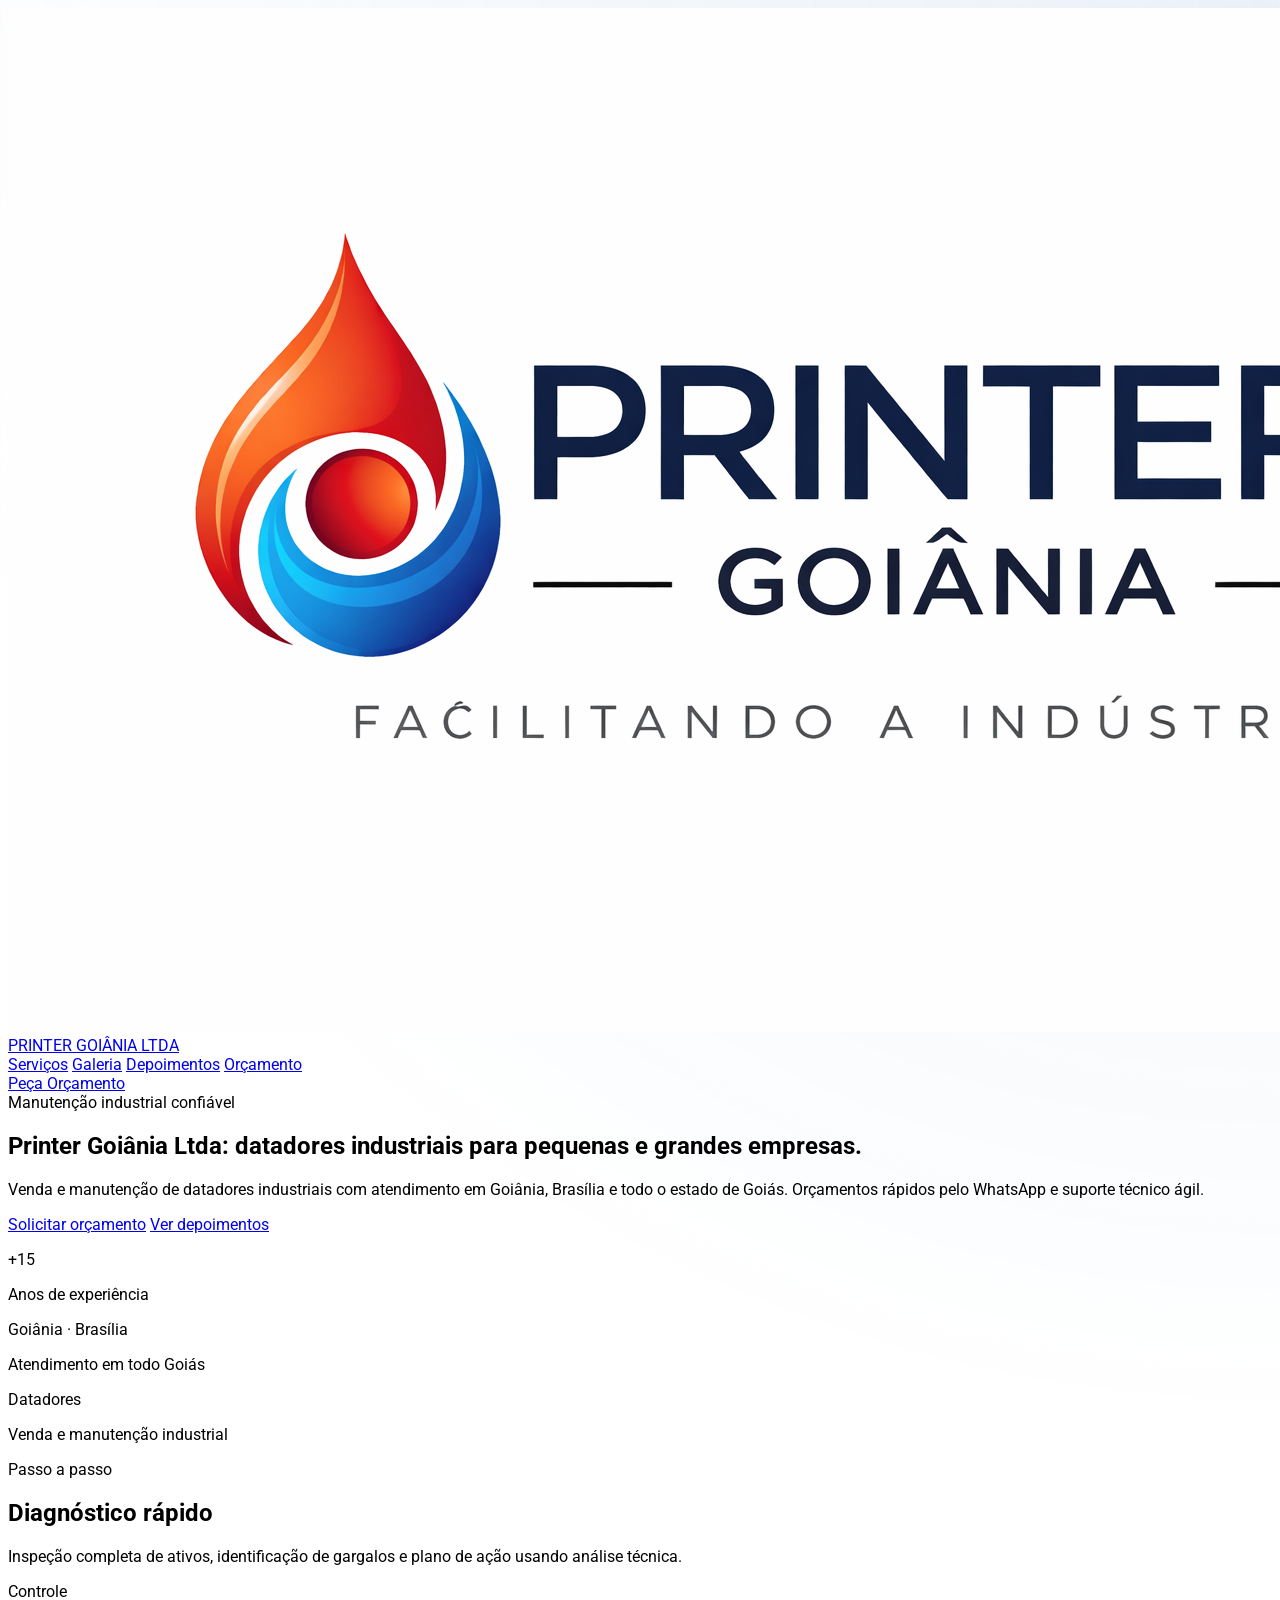
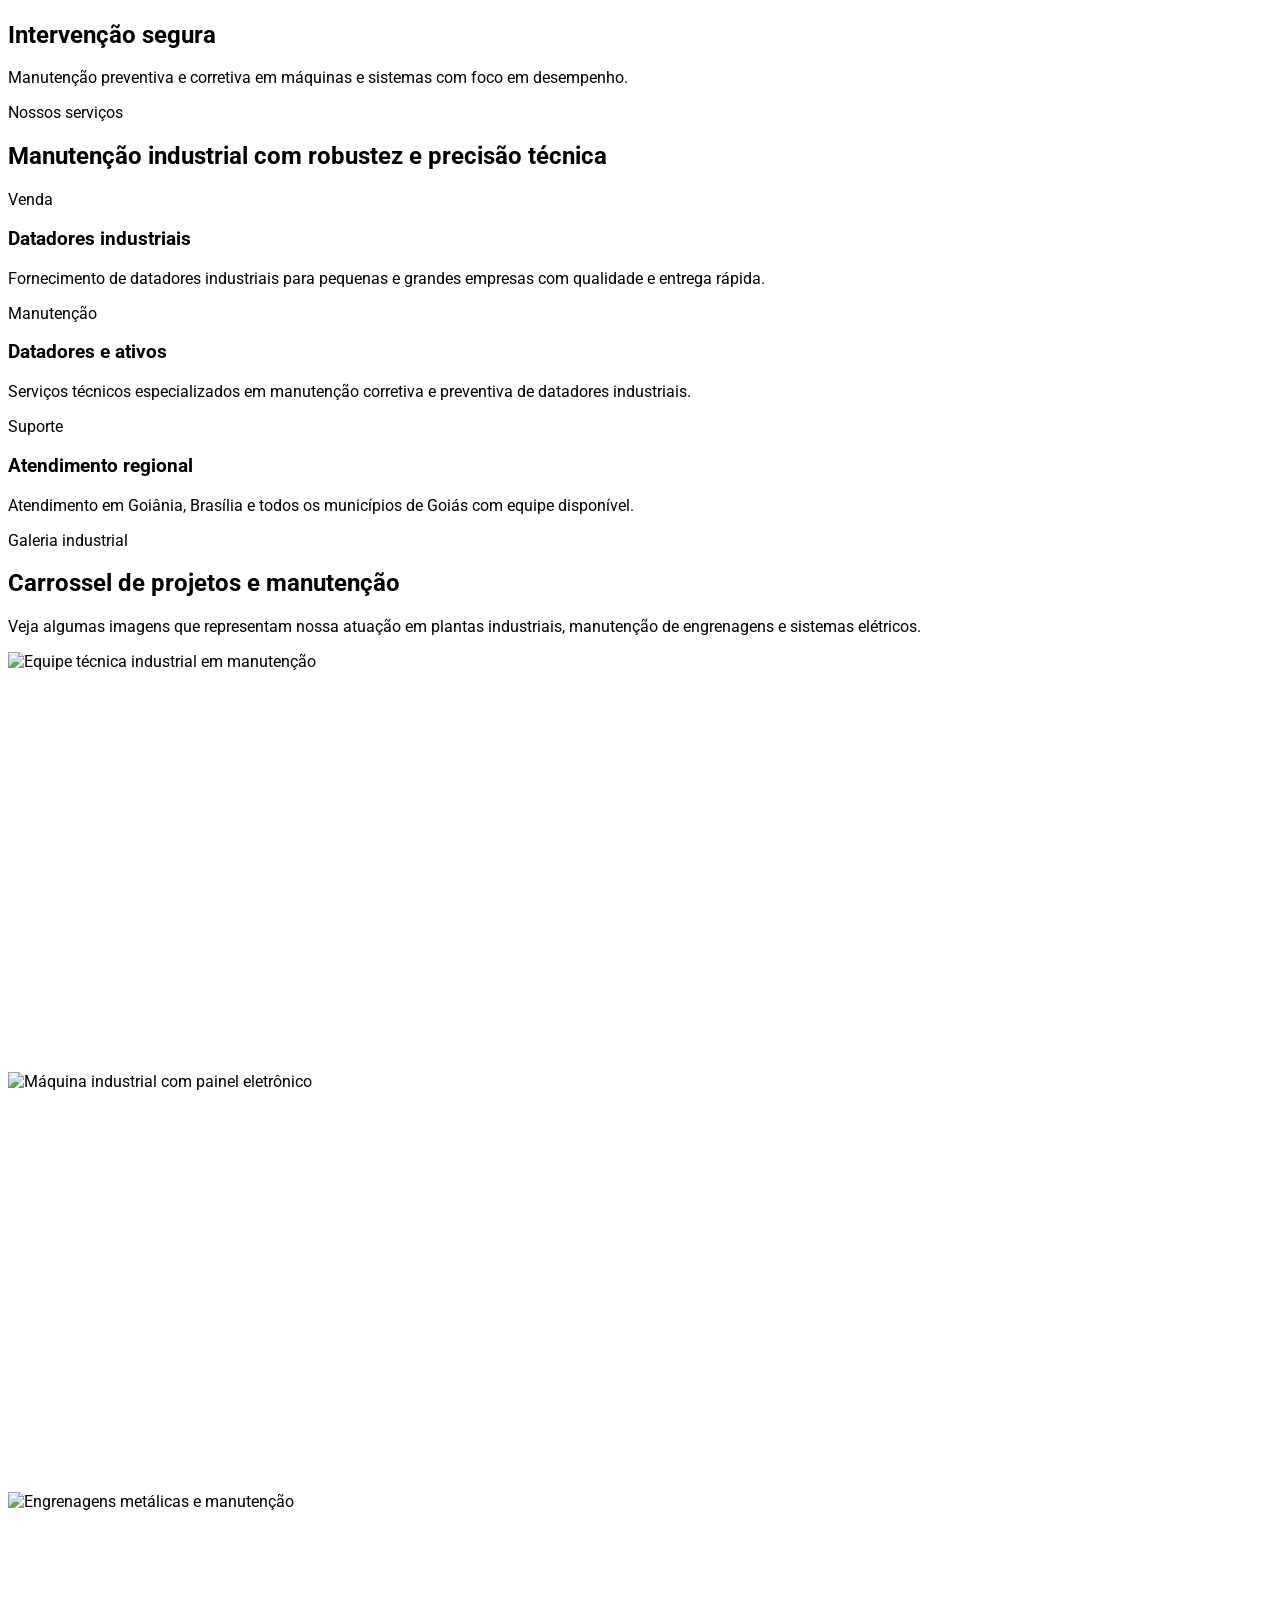
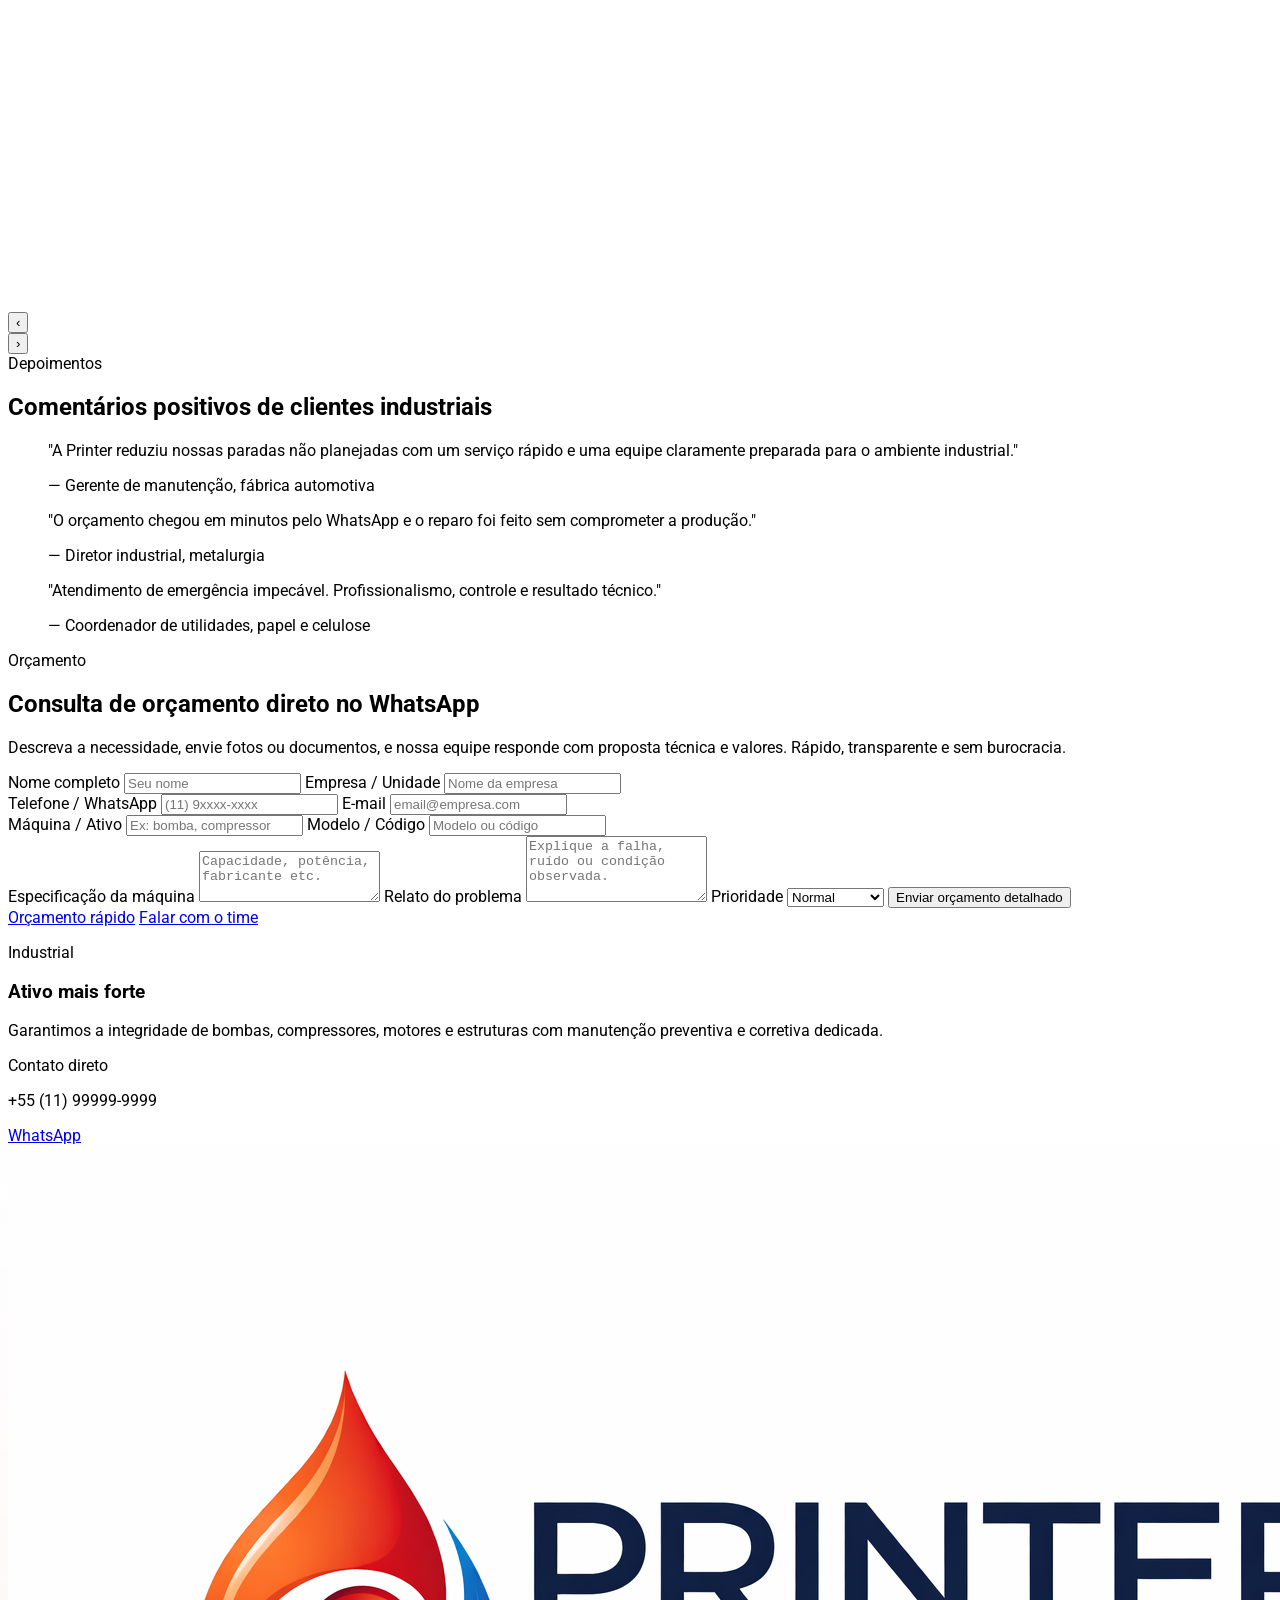
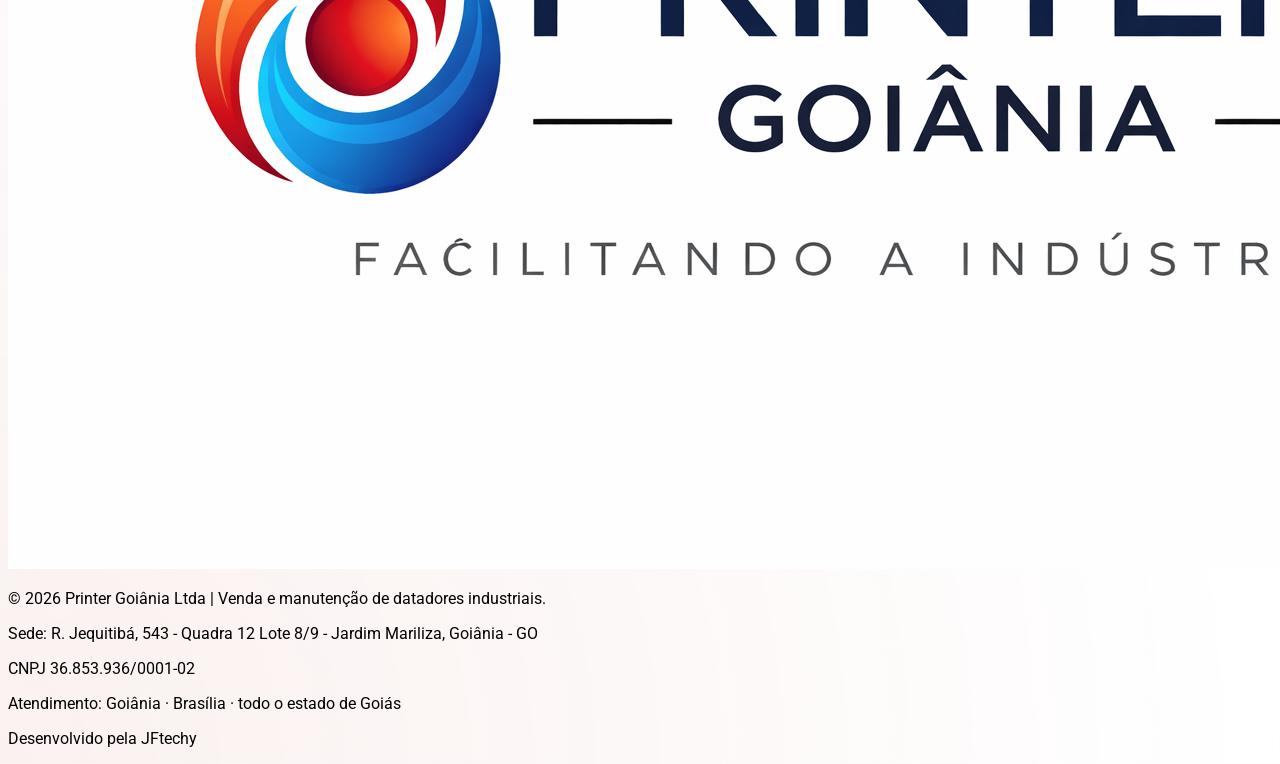
==== index.html @ d7f33491 "Initial commit" ====
<!DOCTYPE html>
<html lang="pt-BR">
<head>
  <meta charset="UTF-8" />
  <meta name="viewport" content="width=device-width, initial-scale=1.0" />
  <title>Printer Goiânia Ltda - Datadores Industriais</title>
  <script src="https://cdn.tailwindcss.com"></script>
  <script>
    tailwind.config = {
      theme: {
        extend: {
          colors: {
            'brand-red': '#c64d41',
            'brand-red-dark': '#a34e4c',
            'brand-blue': '#2470c1',
            'brand-blue-dark': '#2d4793',
            'brand-blue-light': '#89abce',
            'brand-cream': '#f0edeb',
            'brand-terra': '#d39684',
            'brand-brown': '#3d3832',
            'brand-gray': '#9e9996',
          }
        }
      }
    }
  </script>
  <link rel="preconnect" href="https://fonts.googleapis.com">
  <link rel="preconnect" href="https://fonts.gstatic.com" crossorigin>
  <link href="https://fonts.googleapis.com/css2?family=Roboto:wght@400;500;700&display=swap" rel="stylesheet">
  <link rel="stylesheet" href="css/styles.css" />
</head>
<body class="bg-[#f3f4f6] text-slate-900 font-roboto">
  <header class="sticky top-0 z-40 border-b border-slate-200 bg-white/95 backdrop-blur shadow-sm">
    <div class="mx-auto flex max-w-7xl items-center justify-between px-6 py-4">
      <div class="flex items-center gap-4">
        <img src="images/logo.png" alt="Logo Printer Goiânia" class="h-12 w-auto object-contain" />
        <a href="#home" class="text-lg font-bold uppercase tracking-[0.2em] text-[#c64d41]">
          PRINTER GOIÂNIA LTDA
        </a>
      </div>
      <nav class="hidden gap-8 md:flex text-sm text-slate-700">
        <a href="#servicos" class="hover:text-[#2470c1]">Serviços</a>
        <a href="#carrossel" class="hover:text-[#2470c1]">Galeria</a>
        <a href="#depoimentos" class="hover:text-[#2470c1]">Depoimentos</a>
        <a href="#orcamento" class="hover:text-[#2470c1]">Orçamento</a>
      </nav>
      <a href="#orcamento" class="rounded-full bg-[#2470c1] px-5 py-2 text-sm font-semibold text-white transition hover:bg-[#1a5aa0]">Peça Orçamento</a>
    </div>
  </header>

  <main id="home">
    <section class="relative overflow-hidden px-6 py-20 sm:py-28">
      <div class="absolute inset-0 bg-[radial-gradient(circle_at_top,_rgba(36,112,193,0.14),_transparent_35%),linear-gradient(180deg,#f3f4f6_0%,#eef2f7_100%)]"></div>
      <div class="relative mx-auto flex max-w-7xl flex-col gap-10 lg:flex-row lg:items-center">
        <div class="max-w-2xl space-y-6">
          <span class="inline-flex rounded-full bg-[#c64d41]/10 px-4 py-1 text-sm uppercase tracking-[0.25em] text-[#c64d41]">Manutenção industrial confiável</span>
          <h1 class="text-4xl font-semibold tracking-tight text-slate-900 sm:text-5xl lg:text-6xl">Printer Goiânia Ltda: datadores industriais para pequenas e grandes empresas.</h1>
          <p class="max-w-xl text-base leading-8 text-slate-600">Venda e manutenção de datadores industriais com atendimento em Goiânia, Brasília e todo o estado de Goiás. Orçamentos rápidos pelo WhatsApp e suporte técnico ágil.</p>
          <div class="flex flex-col gap-4 sm:flex-row sm:items-center">
            <a href="#orcamento" class="inline-flex items-center justify-center rounded-full bg-[#2470c1] px-7 py-3 text-sm font-semibold text-white shadow-xl shadow-[#2470c1]/20 transition hover:bg-[#1a5aa0]">Solicitar orçamento</a>
            <a href="#depoimentos" class="inline-flex items-center justify-center rounded-full border border-[#c64d41] px-7 py-3 text-sm font-semibold text-[#c64d41] transition hover:bg-[#c64d41] hover:text-white">Ver depoimentos</a>
          </div>
          <div class="grid grid-cols-2 gap-4 sm:grid-cols-3">
            <div class="rounded-3xl border border-[#bfdbfe] bg-[#eff6ff] p-5 text-center shadow-sm shadow-slate-200/70">
              <p class="text-3xl font-semibold text-[#2470c1]">+15</p>
              <p class="mt-2 text-sm text-slate-400">Anos de experiência</p>
            </div>
            <div class="rounded-3xl border border-[#bfdbfe] bg-[#eff6ff] p-5 text-center shadow-sm shadow-slate-200/70">
              <p class="text-3xl font-semibold text-[#c64d41]">Goiânia · Brasília</p>
              <p class="mt-2 text-sm text-slate-400">Atendimento em todo Goiás</p>
            </div>
            <div class="rounded-3xl border border-[#bfdbfe] bg-[#eff6ff] p-5 text-center shadow-sm shadow-slate-200/70">
              <p class="text-3xl font-semibold text-[#2470c1]">Datadores</p>
              <p class="mt-2 text-sm text-slate-400">Venda e manutenção industrial</p>
            </div>
          </div>
        </div>

        <div class="relative max-w-2xl lg:ml-auto lg:w-[560px]">
          <div class="absolute -right-12 top-10 h-48 w-48 rounded-full bg-[#ff6f3d]/10 blur-3xl"></div>
          <div class="relative overflow-hidden rounded-[2rem] border border-slate-200 bg-white p-6 shadow-xl shadow-slate-200/70">
            <div class="grid gap-4 sm:grid-cols-2">
              <div class="space-y-4 rounded-[1.75rem] border border-slate-200 bg-[#f8fafc] p-5 text-slate-600 shadow-inner shadow-slate-200/60">
                <p class="text-sm uppercase tracking-[0.2em] text-[#8bc6ff]">Passo a passo</p>
                <h2 class="text-2xl font-bold text-slate-900">Diagnóstico rápido</h2>
                <p class="text-sm leading-6">Inspeção completa de ativos, identificação de gargalos e plano de ação usando análise técnica.</p>
              </div>
              <div class="space-y-4 rounded-[1.75rem] border border-slate-200 bg-[#f8fafc] p-5 text-slate-600 shadow-inner shadow-slate-200/60">
                <p class="text-sm uppercase tracking-[0.2em] text-[#ff6f3d]">Controle</p>
                <h2 class="text-2xl font-bold text-slate-900">Intervenção segura</h2>
                <p class="text-sm leading-6">Manutenção preventiva e corretiva em máquinas e sistemas com foco em desempenho.</p>
              </div>
            </div>
          </div>
        </div>
      </div>
    </section>

    <section id="servicos" class="border-t border-slate-200 px-6 py-20">
      <div class="mx-auto max-w-7xl">
        <div class="mb-12 flex flex-col gap-3 text-center">
          <span class="text-sm uppercase tracking-[0.3em] text-[#2470c1]">Nossos serviços</span>
          <h2 class="text-3xl font-semibold text-slate-900 sm:text-4xl">Manutenção industrial com robustez e precisão técnica</h2>
        </div>
        <div class="grid gap-6 lg:grid-cols-3">
          <article class="rounded-[2rem] border border-slate-200 bg-white p-8 shadow-lg shadow-slate-200/70 transition hover:-translate-y-1 hover:border-[#c64d41]/60">
            <p class="text-sm uppercase tracking-[0.3em] text-[#c64d41]">Venda</p>
            <h3 class="mt-4 text-2xl font-semibold text-slate-900">Datadores industriais</h3>
            <p class="mt-4 text-slate-600">Fornecimento de datadores industriais para pequenas e grandes empresas com qualidade e entrega rápida.</p>
          </article>
          <article class="rounded-[2rem] border border-slate-200 bg-white p-8 shadow-lg shadow-slate-200/70 transition hover:-translate-y-1 hover:border-[#2470c1]/60">
            <p class="text-sm uppercase tracking-[0.3em] text-[#2470c1]">Manutenção</p>
            <h3 class="mt-4 text-2xl font-semibold text-slate-900">Datadores e ativos</h3>
            <p class="mt-4 text-slate-600">Serviços técnicos especializados em manutenção corretiva e preventiva de datadores industriais.</p>
          </article>
          <article class="rounded-[2rem] border border-slate-200 bg-white p-8 shadow-lg shadow-slate-200/70 transition hover:-translate-y-1 hover:border-[#c64d41]/60">
            <p class="text-sm uppercase tracking-[0.3em] text-[#c64d41]">Suporte</p>
            <h3 class="mt-4 text-2xl font-semibold text-slate-900">Atendimento regional</h3>
            <p class="mt-4 text-slate-600">Atendimento em Goiânia, Brasília e todos os municípios de Goiás com equipe disponível.</p>
          </article>
        </div>
      </div>
    </section>

    <section id="carrossel" class="relative overflow-hidden px-6 py-20 text-slate-900">
      <div class="mx-auto max-w-7xl">
        <div class="mb-12 text-center">
          <span class="text-sm uppercase tracking-[0.3em] text-[#c64d41]">Galeria industrial</span>
          <h2 class="mt-3 text-3xl font-semibold sm:text-4xl">Carrossel de projetos e manutenção</h2>
          <p class="mx-auto mt-4 max-w-2xl text-slate-600">Veja algumas imagens que representam nossa atuação em plantas industriais, manutenção de engrenagens e sistemas elétricos.</p>
        </div>
        <div class="relative rounded-[2rem] border border-slate-200 bg-white p-5 shadow-xl shadow-slate-200/70">
          <div class="relative overflow-hidden rounded-[1.75rem]">
            <div id="carousel" class="carousel flex transition-transform duration-700"></div>
          </div>
          <div class="mt-6 flex items-center justify-between gap-3">
            <button id="prevButton" class="inline-flex h-12 w-12 items-center justify-center rounded-full bg-[#c64d41] text-xl text-white shadow-lg shadow-slate-200/70 transition hover:bg-[#a34e4c]">‹</button>
            <div class="flex flex-1 items-center justify-center gap-3">
              <span class="dot h-3 w-3 rounded-full bg-[#2470c1]/50"></span>
              <span class="dot h-3 w-3 rounded-full bg-[#2470c1]/20"></span>
              <span class="dot h-3 w-3 rounded-full bg-[#2470c1]/20"></span>
            </div>
            <button id="nextButton" class="inline-flex h-12 w-12 items-center justify-center rounded-full bg-[#2470c1] text-xl text-white shadow-lg shadow-slate-200/70 transition hover:bg-[#1a5aa0]">›</button>
          </div>
        </div>
      </div>
    </section>

    <section id="depoimentos" class="border-t border-slate-200 px-6 py-20">
      <div class="mx-auto max-w-7xl">
        <div class="mb-12 text-center">
          <span class="text-sm uppercase tracking-[0.3em] text-[#2470c1]">Depoimentos</span>
          <h2 class="mt-3 text-3xl font-semibold text-slate-900 sm:text-4xl">Comentários positivos de clientes industriais</h2>
        </div>
        <div class="grid gap-6 lg:grid-cols-3">
          <blockquote class="rounded-[2rem] border border-slate-200 bg-white p-8 shadow-lg shadow-slate-200/70">
            <p class="text-lg leading-8 text-slate-700">"A Printer reduziu nossas paradas não planejadas com um serviço rápido e uma equipe claramente preparada para o ambiente industrial."</p>
            <footer class="mt-6 text-sm text-slate-500">— Gerente de manutenção, fábrica automotiva</footer>
          </blockquote>
          <blockquote class="rounded-[2rem] border border-slate-200 bg-white p-8 shadow-lg shadow-slate-200/70">
            <p class="text-lg leading-8 text-slate-700">"O orçamento chegou em minutos pelo WhatsApp e o reparo foi feito sem comprometer a produção."</p>
            <footer class="mt-6 text-sm text-slate-500">— Diretor industrial, metalurgia</footer>
          </blockquote>
          <blockquote class="rounded-[2rem] border border-slate-200 bg-white p-8 shadow-lg shadow-slate-200/70">
            <p class="text-lg leading-8 text-slate-700">"Atendimento de emergência impecável. Profissionalismo, controle e resultado técnico."</p>
            <footer class="mt-6 text-sm text-slate-500">— Coordenador de utilidades, papel e celulose</footer>
          </blockquote>
        </div>
      </div>
    </section>

    <section id="orcamento" class="px-6 py-20">
      <div class="mx-auto max-w-6xl rounded-[2rem] border border-slate-200 bg-white p-10 shadow-xl shadow-slate-200/70">
        <div class="grid gap-10 lg:grid-cols-[1.1fr_0.9fr] lg:items-center">
          <div>
            <span class="text-sm uppercase tracking-[0.3em] text-[#c64d41]">Orçamento</span>
            <h2 class="mt-4 text-3xl font-semibold text-slate-900 sm:text-4xl">Consulta de orçamento direto no WhatsApp</h2>
            <p class="mt-5 max-w-xl text-slate-600">Descreva a necessidade, envie fotos ou documentos, e nossa equipe responde com proposta técnica e valores. Rápido, transparente e sem burocracia.</p>
            <form id="quoteForm" class="mt-8 grid gap-4 rounded-[1.75rem] border border-slate-200 bg-[#f8fafc] p-6 shadow-inner shadow-slate-200/60">
              <div class="grid gap-4 sm:grid-cols-2">
                <label class="grid gap-2 text-sm text-slate-700">
                  Nome completo
                  <input name="nome" type="text" required class="rounded-3xl border border-slate-300 bg-white px-4 py-3 text-slate-900 outline-none transition focus:border-[#2470c1] focus:ring-2 focus:ring-[#2470c1]/20" placeholder="Seu nome" />
                </label>
                <label class="grid gap-2 text-sm text-slate-700">
                  Empresa / Unidade
                  <input name="empresa" type="text" required class="rounded-3xl border border-slate-300 bg-white px-4 py-3 text-slate-900 outline-none transition focus:border-[#2470c1] focus:ring-2 focus:ring-[#2470c1]/20" placeholder="Nome da empresa" />
                </label>
              </div>
              <div class="grid gap-4 sm:grid-cols-2">
                <label class="grid gap-2 text-sm text-slate-700">
                  Telefone / WhatsApp
                  <input name="contato" type="tel" required class="rounded-3xl border border-slate-300 bg-white px-4 py-3 text-slate-900 outline-none transition focus:border-[#2470c1] focus:ring-2 focus:ring-[#2470c1]/20" placeholder="(11) 9xxxx-xxxx" />
                </label>
                <label class="grid gap-2 text-sm text-slate-700">
                  E-mail
                  <input name="email" type="email" class="rounded-3xl border border-slate-300 bg-white px-4 py-3 text-slate-900 outline-none transition focus:border-[#2470c1] focus:ring-2 focus:ring-[#2470c1]/20" placeholder="email@empresa.com" />
                </label>
              </div>
              <div class="grid gap-4 sm:grid-cols-2">
                <label class="grid gap-2 text-sm text-slate-700">
                  Máquina / Ativo
                  <input name="ativo" type="text" required class="rounded-3xl border border-slate-300 bg-white px-4 py-3 text-slate-900 outline-none transition focus:border-[#2470c1] focus:ring-2 focus:ring-[#2470c1]/20" placeholder="Ex: bomba, compressor" />
                </label>
                <label class="grid gap-2 text-sm text-slate-700">
                  Modelo / Código
                  <input name="modelo" type="text" class="rounded-3xl border border-slate-300 bg-white px-4 py-3 text-slate-900 outline-none transition focus:border-[#2470c1] focus:ring-2 focus:ring-[#2470c1]/20" placeholder="Modelo ou código" />
                </label>
              </div>
              <label class="grid gap-2 text-sm text-slate-700">
                Especificação da máquina
                <textarea name="especificacao" rows="3" class="rounded-3xl border border-slate-300 bg-white px-4 py-3 text-slate-900 outline-none transition focus:border-[#2470c1] focus:ring-2 focus:ring-[#2470c1]/20" placeholder="Capacidade, potência, fabricante etc."></textarea>
              </label>
              <label class="grid gap-2 text-sm text-slate-700">
                Relato do problema
                <textarea name="problema" rows="4" required class="rounded-3xl border border-slate-300 bg-white px-4 py-3 text-slate-900 outline-none transition focus:border-[#2470c1] focus:ring-2 focus:ring-[#2470c1]/20" placeholder="Explique a falha, ruído ou condição observada."></textarea>
              </label>
              <label class="grid gap-2 text-sm text-slate-700">
                Prioridade
                <select name="prioridade" class="rounded-3xl border border-slate-300 bg-white px-4 py-3 text-slate-900 outline-none transition focus:border-[#2470c1] focus:ring-2 focus:ring-[#2470c1]/20">
                  <option>Normal</option>
                  <option>Urgente</option>
                  <option>Emergencial</option>
                </select>
              </label>
              <button type="submit" class="rounded-3xl bg-[#2470c1] px-6 py-4 text-center font-semibold text-white transition hover:bg-[#1a5aa0]">Enviar orçamento detalhado</button>
            </form>
            <div class="mt-6 grid gap-4 sm:grid-cols-2">
              <a href="https://wa.me/5511999999999?text=Ol%C3%A1%20Printer%2C%20gostaria%20de%20um%20or%C3%A7amento%20para%20manuten%C3%A7%C3%A3o%20industrial." target="_blank" class="rounded-3xl bg-[#c64d41] px-6 py-4 text-center font-semibold text-white transition hover:bg-[#a34e4c]">Orçamento rápido</a>
              <a href="https://wa.me/5511999999999?text=Preciso%20de%20assist%C3%AAncia%20t%C3%A9cnica%20industrial%20com%20prioridade." target="_blank" class="rounded-3xl bg-[#2470c1] px-6 py-4 text-center font-semibold text-white transition hover:bg-[#1a5aa0]">Falar com o time</a>
            </div>
          </div>
          <div class="rounded-[2rem] bg-[#f1f5f9] p-8 shadow-inner shadow-slate-200/70">
            <div class="space-y-5">
              <div class="rounded-3xl bg-white p-6 shadow-sm shadow-slate-200/70">
                <p class="text-sm uppercase tracking-[0.3em] text-[#2470c1]">Industrial</p>
                <h3 class="mt-4 text-2xl font-semibold text-slate-900">Ativo mais forte</h3>
                <p class="mt-3 text-slate-600">Garantimos a integridade de bombas, compressores, motores e estruturas com manutenção preventiva e corretiva dedicada.</p>
              </div>
              <div class="flex flex-col gap-4 rounded-3xl bg-white p-6 text-slate-700 shadow-sm shadow-slate-200/70 sm:flex-row sm:items-center sm:justify-between">
                <div>
                  <p class="text-sm uppercase tracking-[0.3em] text-[#c64d41]">Contato direto</p>
                  <p class="mt-3 text-lg font-semibold text-slate-900">+55 (11) 99999-9999</p>
                </div>
                <a href="https://wa.me/5511999999999" target="_blank" class="inline-flex items-center justify-center rounded-full bg-[#2470c1] px-5 py-3 text-sm font-semibold text-white transition hover:bg-[#1a5aa0]">WhatsApp</a>
              </div>
            </div>
          </div>
        </div>
      </div>
    </section>
  </main>

  <footer class="border-t border-slate-200 bg-[#f8fafc] px-6 py-8 text-slate-500">
    <div class="mx-auto grid max-w-7xl gap-4 text-center md:grid-cols-[1.2fr_0.8fr] md:text-left">
      <div>
        <img src="images/logo.png" alt="Logo Printer Goiânia" class="mx-auto mb-3 h-10 w-auto md:mx-0" />
        <p>© 2026 Printer Goiânia Ltda | Venda e manutenção de datadores industriais.</p>
        <p class="mt-2 text-sm text-slate-400">Sede: R. Jequitibá, 543 - Quadra 12 Lote 8/9 - Jardim Mariliza, Goiânia - GO</p>
        <p class="text-sm text-slate-400">CNPJ 36.853.936/0001-02</p>
      </div>
      <div class="space-y-1">
        <p class="text-sm">Atendimento: Goiânia · Brasília · todo o estado de Goiás</p>
        <p class="text-sm">Desenvolvido pela JFtechy</p>
      </div>
    </div>
  </footer>

  <script src="js/script.js"></script>
</body>
</html>
---- css/styles.css ----
:root {
  color-scheme: light;
}

body {
  font-family: 'Roboto', sans-serif;
  background-image: radial-gradient(circle at top right, rgba(36,112,193,0.10), transparent 25%),
                    radial-gradient(circle at bottom left, rgba(198,77,65,0.08), transparent 22%);
}

#carousel {
  min-height: 380px;
}

.carousel-item {
  min-width: 100%;
  transition: transform 0.7s ease-in-out;
}

.carousel-item img {
  width: 100%;
  height: 420px;
  object-fit: cover;
  display: block;
}

.dot {
  width: 0.75rem;
  height: 0.75rem;
  border-radius: 9999px;
}

@media (max-width: 768px) {
  #carousel img {
    height: 280px;
  }
}
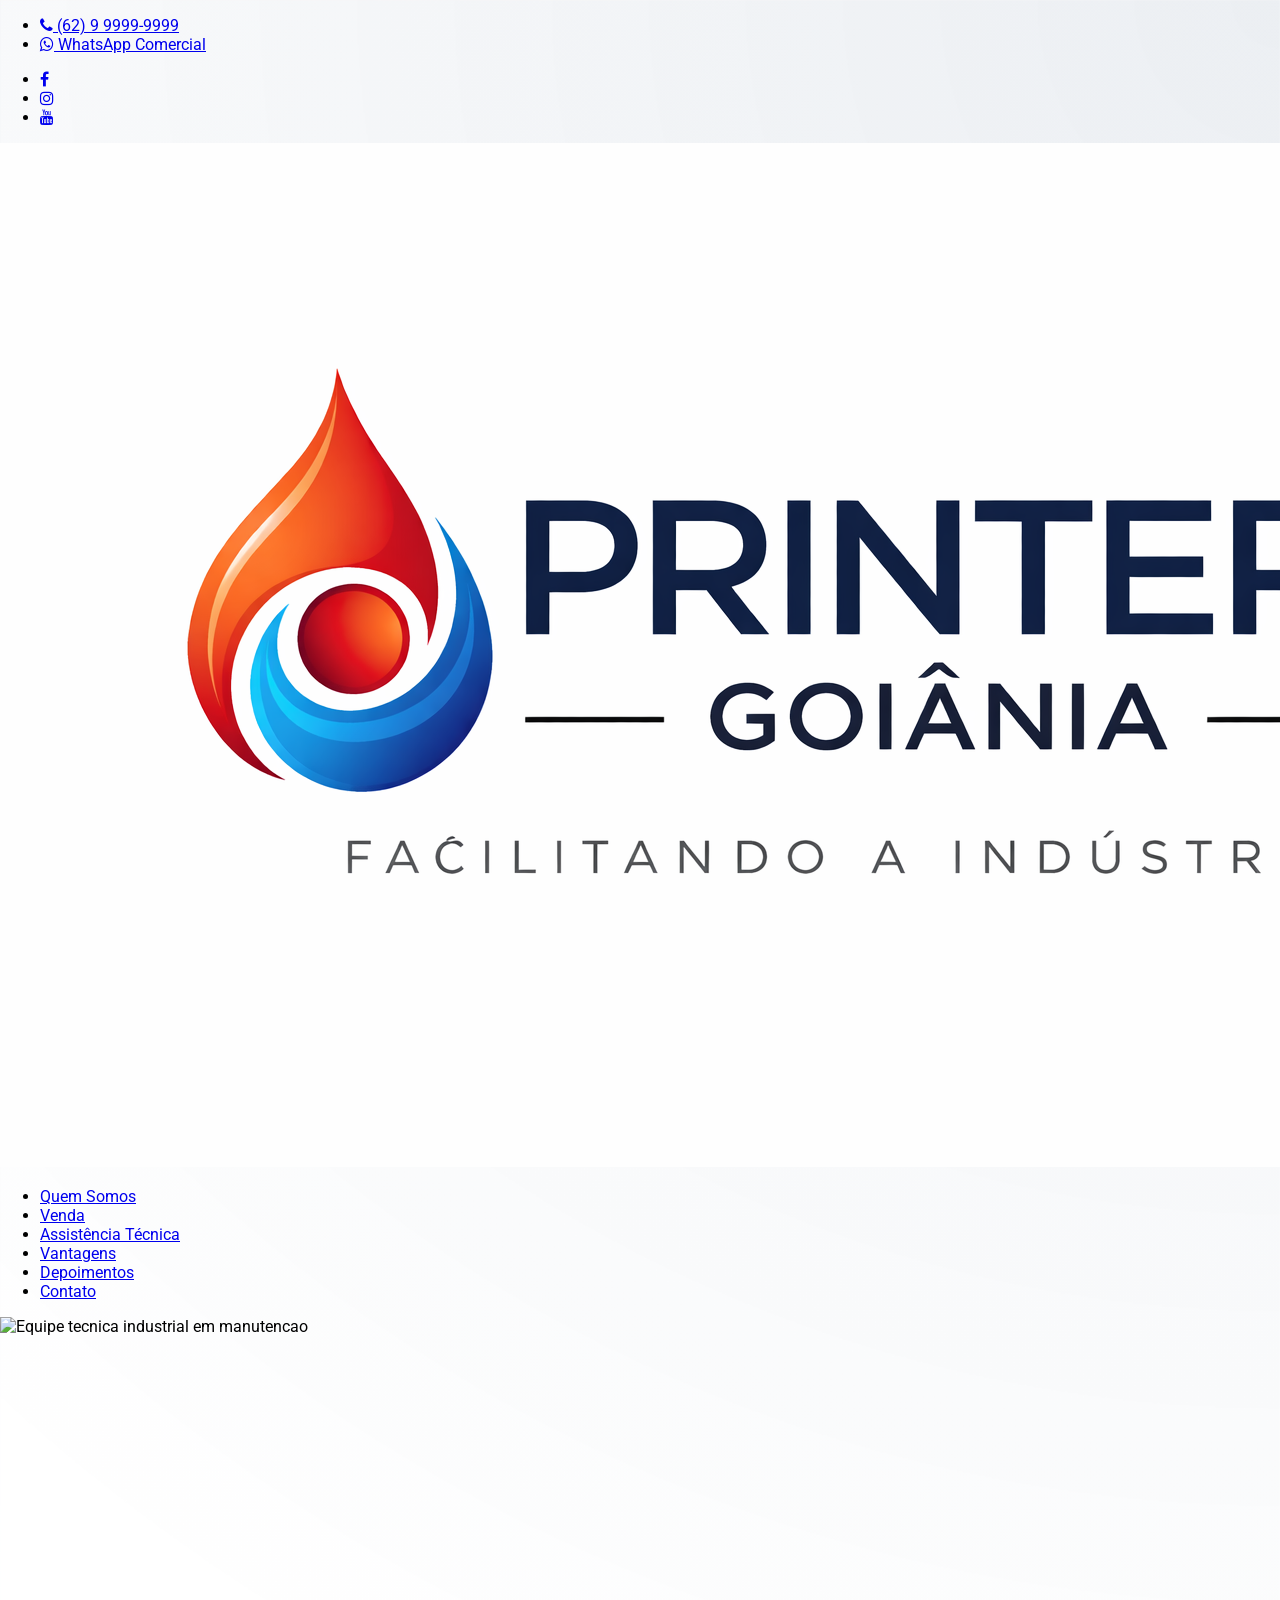
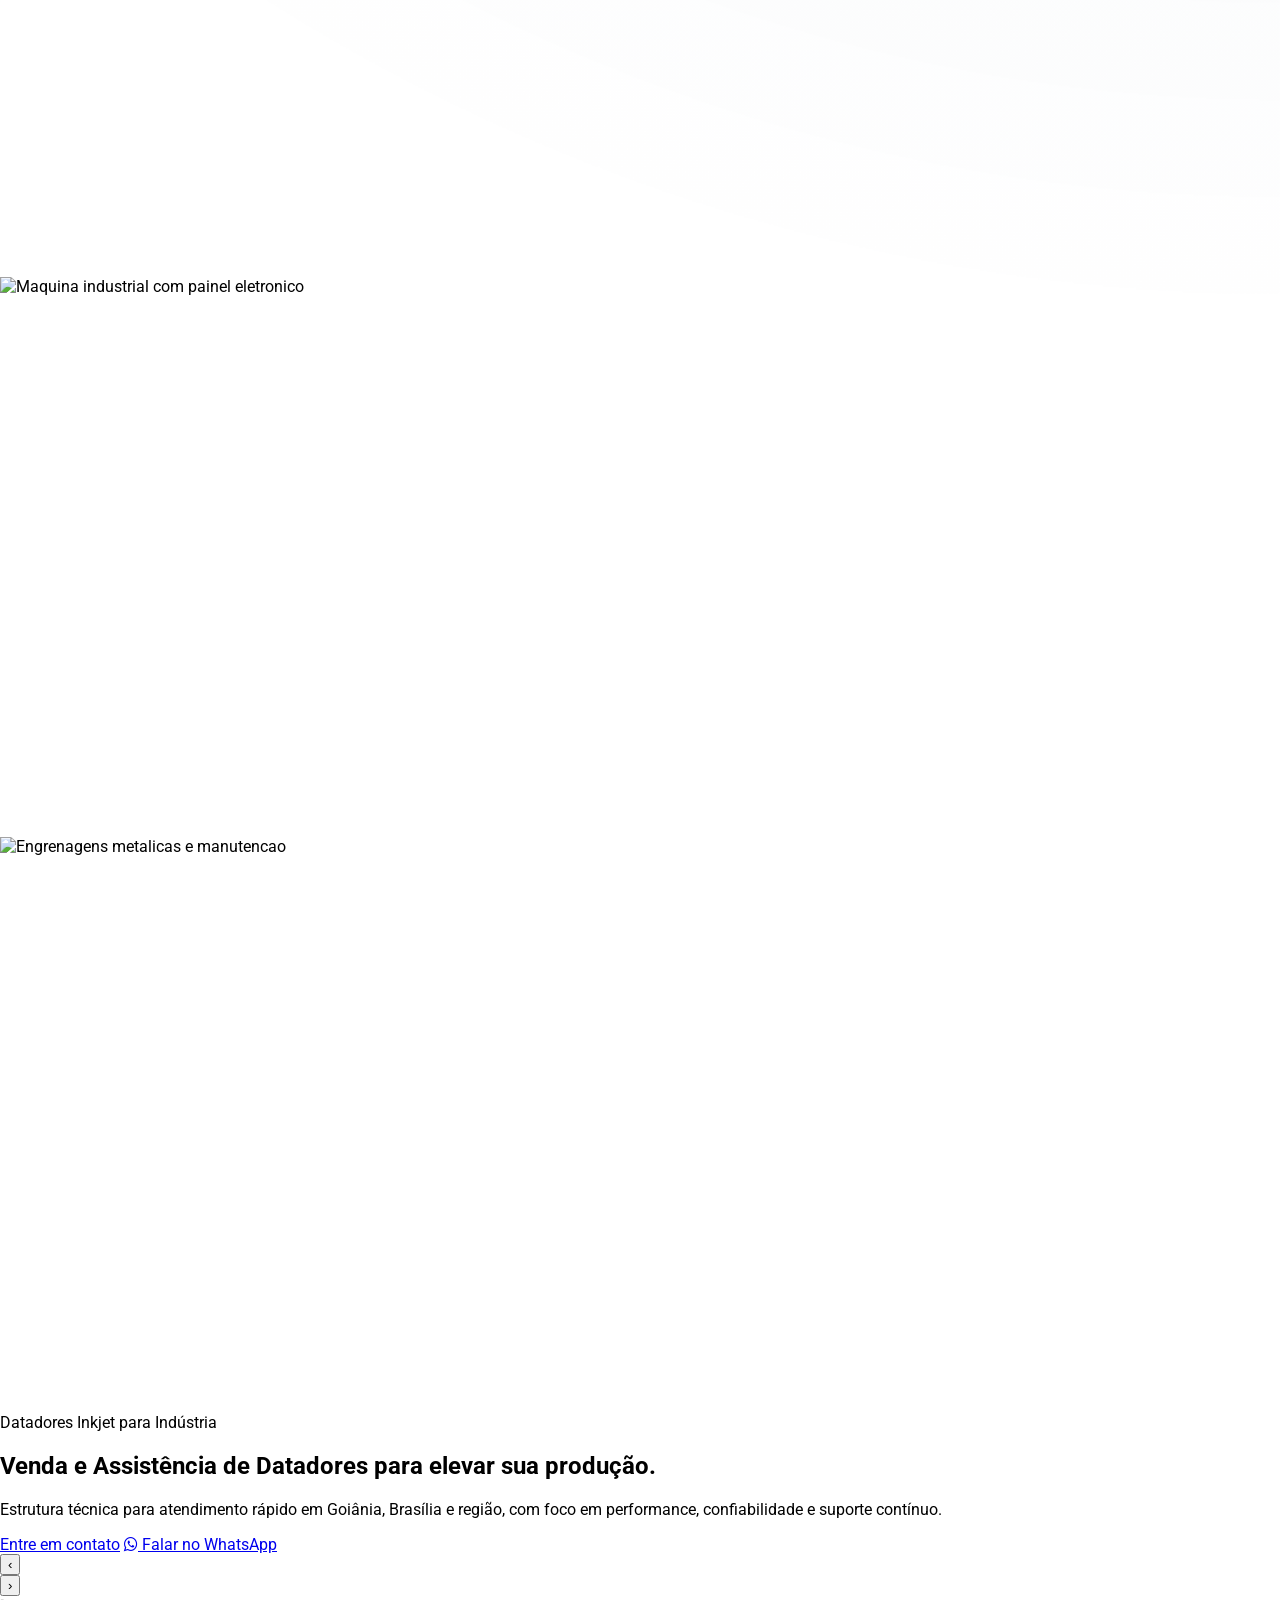
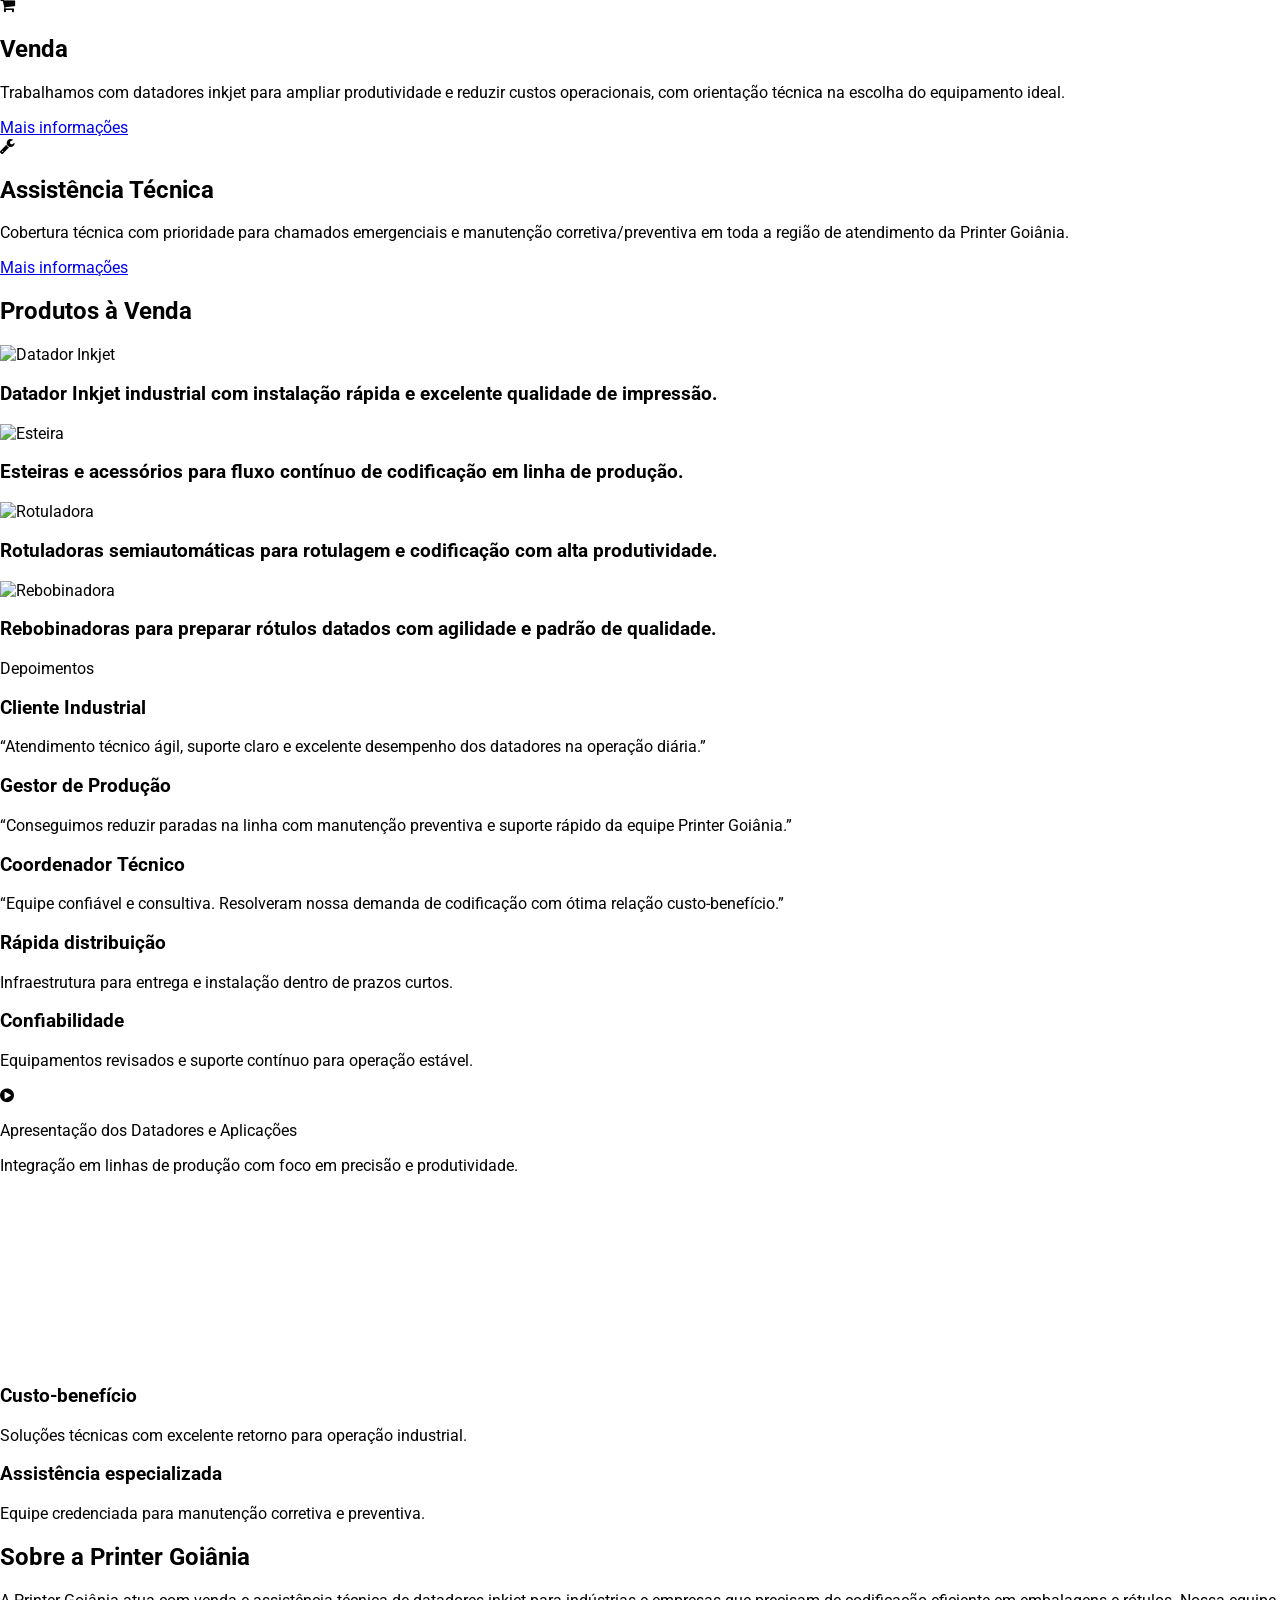
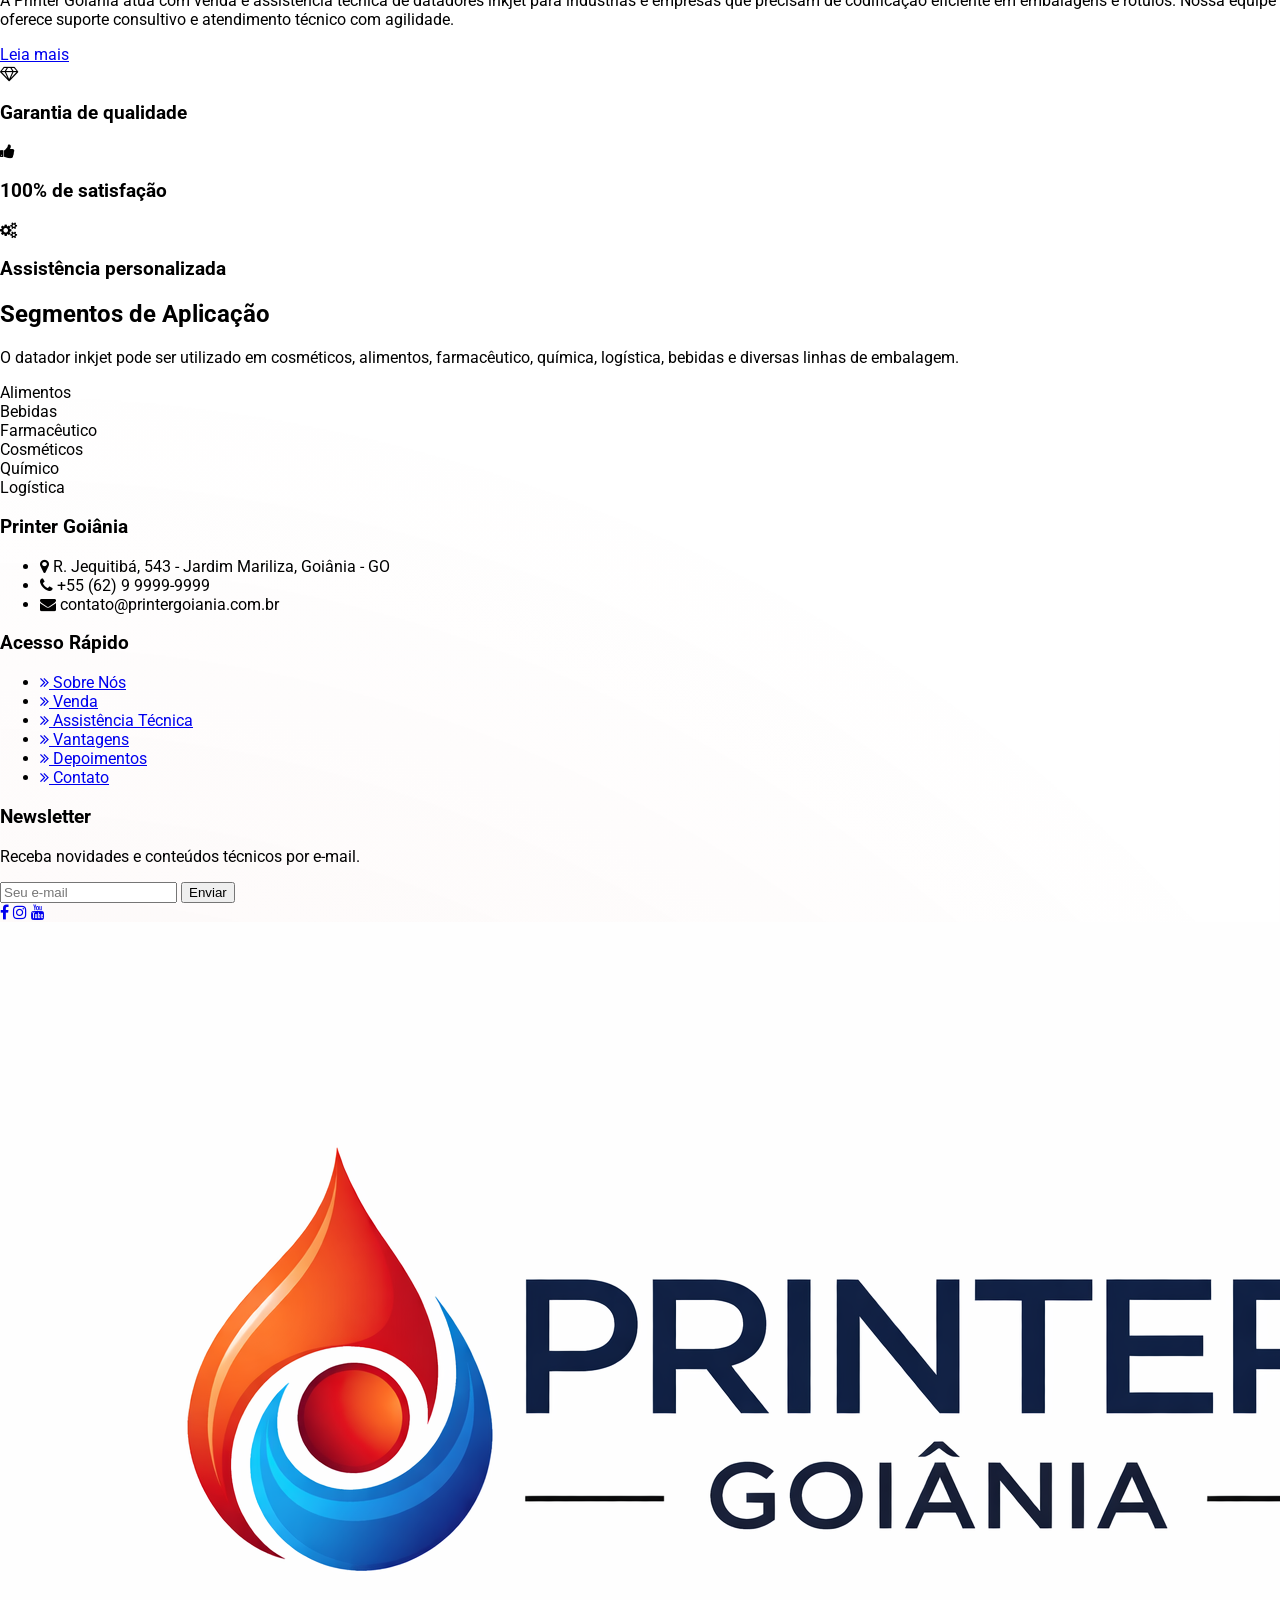
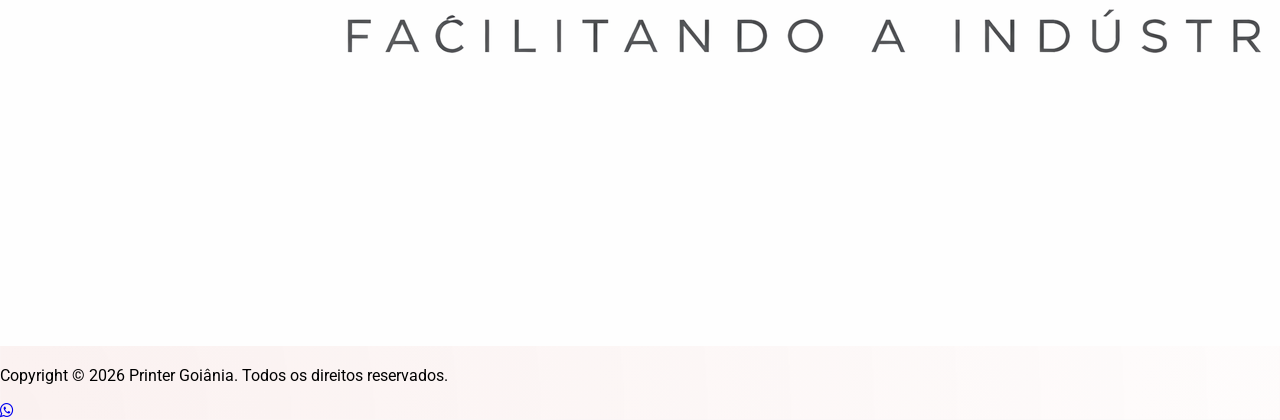
==== commit 1e979ce9: "Mirror homepage design and update header logo visibility" ====
--- a/index.html
+++ b/index.html
@@ -1,24 +1,23 @@
-<!DOCTYPE html>
+﻿<!DOCTYPE html>
 <html lang="pt-BR">
 <head>
   <meta charset="UTF-8" />
   <meta name="viewport" content="width=device-width, initial-scale=1.0" />
-  <title>Printer Goiânia Ltda - Datadores Industriais</title>
+  <title>Printer Goiânia - Venda e Assistência de Datadores Inkjet</title>
+  <meta name="description" content="Printer Goiânia: venda e assistência técnica de datadores inkjet com atendimento em Goiânia, Brasília e região." />
   <script src="https://cdn.tailwindcss.com"></script>
   <script>
     tailwind.config = {
       theme: {
         extend: {
+          fontFamily: {
+            roboto: ['Roboto', 'sans-serif']
+          },
           colors: {
-            'brand-red': '#c64d41',
-            'brand-red-dark': '#a34e4c',
-            'brand-blue': '#2470c1',
-            'brand-blue-dark': '#2d4793',
-            'brand-blue-light': '#89abce',
-            'brand-cream': '#f0edeb',
-            'brand-terra': '#d39684',
-            'brand-brown': '#3d3832',
-            'brand-gray': '#9e9996',
+            brandBlue: '#083061',
+            brandBlueSoft: '#0f4588',
+            brandRed: '#c64d41',
+            brandRedDark: '#a34e4c'
           }
         }
       }
@@ -26,245 +25,272 @@
   </script>
   <link rel="preconnect" href="https://fonts.googleapis.com">
   <link rel="preconnect" href="https://fonts.gstatic.com" crossorigin>
-  <link href="https://fonts.googleapis.com/css2?family=Roboto:wght@400;500;700&display=swap" rel="stylesheet">
+  <link href="https://fonts.googleapis.com/css2?family=Roboto:wght@400;500;700;900&display=swap" rel="stylesheet">
+  <link rel="stylesheet" href="https://cdnjs.cloudflare.com/ajax/libs/font-awesome/4.7.0/css/font-awesome.min.css" />
   <link rel="stylesheet" href="css/styles.css" />
 </head>
-<body class="bg-[#f3f4f6] text-slate-900 font-roboto">
-  <header class="sticky top-0 z-40 border-b border-slate-200 bg-white/95 backdrop-blur shadow-sm">
-    <div class="mx-auto flex max-w-7xl items-center justify-between px-6 py-4">
-      <div class="flex items-center gap-4">
-        <img src="images/logo.png" alt="Logo Printer Goiânia" class="h-12 w-auto object-contain" />
-        <a href="#home" class="text-lg font-bold uppercase tracking-[0.2em] text-[#c64d41]">
-          PRINTER GOIÂNIA LTDA
+<body class="font-roboto text-slate-900">
+  <div class="min-h-screen bg-[#f4f6fb]">
+    <section class="bg-[#083061] text-white">
+      <div class="mx-auto flex max-w-7xl flex-col gap-3 px-4 py-2 text-sm md:flex-row md:items-center md:justify-between">
+        <ul class="flex flex-wrap items-center gap-4">
+          <li><a href="tel:+5562999999999" class="hover:text-[#ffddd8]"><i class="fa fa-phone"></i> (62) 9 9999-9999</a></li>
+          <li><a href="https://wa.me/5562999999999?text=Olá%20Printer%20Goiânia,%20gostaria%20de%20mais%20informações." target="_blank" rel="noopener" class="hover:text-[#ffddd8]"><i class="fa fa-whatsapp"></i> WhatsApp Comercial</a></li>
+        </ul>
+        <ul class="flex items-center gap-3 text-base">
+          <li><a href="#" aria-label="Facebook" class="hover:text-[#ffddd8]"><i class="fa fa-facebook"></i></a></li>
+          <li><a href="#" aria-label="Instagram" class="hover:text-[#ffddd8]"><i class="fa fa-instagram"></i></a></li>
+          <li><a href="#" aria-label="YouTube" class="hover:text-[#ffddd8]"><i class="fa fa-youtube"></i></a></li>
+        </ul>
+      </div>
+    </section>
+
+    <header class="bg-white">
+      <div class="mx-auto max-w-7xl px-4 py-6 text-center">
+        <a href="#home" class="inline-flex items-center justify-center">
+          <img src="images/logo.png" alt="Logo Printer Goiânia" class="h-28 w-auto object-contain md:h-32" />
         </a>
       </div>
-      <nav class="hidden gap-8 md:flex text-sm text-slate-700">
-        <a href="#servicos" class="hover:text-[#2470c1]">Serviços</a>
-        <a href="#carrossel" class="hover:text-[#2470c1]">Galeria</a>
-        <a href="#depoimentos" class="hover:text-[#2470c1]">Depoimentos</a>
-        <a href="#orcamento" class="hover:text-[#2470c1]">Orçamento</a>
-      </nav>
-      <a href="#orcamento" class="rounded-full bg-[#2470c1] px-5 py-2 text-sm font-semibold text-white transition hover:bg-[#1a5aa0]">Peça Orçamento</a>
-    </div>
-  </header>
-
-  <main id="home">
-    <section class="relative overflow-hidden px-6 py-20 sm:py-28">
-      <div class="absolute inset-0 bg-[radial-gradient(circle_at_top,_rgba(36,112,193,0.14),_transparent_35%),linear-gradient(180deg,#f3f4f6_0%,#eef2f7_100%)]"></div>
-      <div class="relative mx-auto flex max-w-7xl flex-col gap-10 lg:flex-row lg:items-center">
-        <div class="max-w-2xl space-y-6">
-          <span class="inline-flex rounded-full bg-[#c64d41]/10 px-4 py-1 text-sm uppercase tracking-[0.25em] text-[#c64d41]">Manutenção industrial confiável</span>
-          <h1 class="text-4xl font-semibold tracking-tight text-slate-900 sm:text-5xl lg:text-6xl">Printer Goiânia Ltda: datadores industriais para pequenas e grandes empresas.</h1>
-          <p class="max-w-xl text-base leading-8 text-slate-600">Venda e manutenção de datadores industriais com atendimento em Goiânia, Brasília e todo o estado de Goiás. Orçamentos rápidos pelo WhatsApp e suporte técnico ágil.</p>
-          <div class="flex flex-col gap-4 sm:flex-row sm:items-center">
-            <a href="#orcamento" class="inline-flex items-center justify-center rounded-full bg-[#2470c1] px-7 py-3 text-sm font-semibold text-white shadow-xl shadow-[#2470c1]/20 transition hover:bg-[#1a5aa0]">Solicitar orçamento</a>
-            <a href="#depoimentos" class="inline-flex items-center justify-center rounded-full border border-[#c64d41] px-7 py-3 text-sm font-semibold text-[#c64d41] transition hover:bg-[#c64d41] hover:text-white">Ver depoimentos</a>
-          </div>
-          <div class="grid grid-cols-2 gap-4 sm:grid-cols-3">
-            <div class="rounded-3xl border border-[#bfdbfe] bg-[#eff6ff] p-5 text-center shadow-sm shadow-slate-200/70">
-              <p class="text-3xl font-semibold text-[#2470c1]">+15</p>
-              <p class="mt-2 text-sm text-slate-400">Anos de experiência</p>
-            </div>
-            <div class="rounded-3xl border border-[#bfdbfe] bg-[#eff6ff] p-5 text-center shadow-sm shadow-slate-200/70">
-              <p class="text-3xl font-semibold text-[#c64d41]">Goiânia · Brasília</p>
-              <p class="mt-2 text-sm text-slate-400">Atendimento em todo Goiás</p>
-            </div>
-            <div class="rounded-3xl border border-[#bfdbfe] bg-[#eff6ff] p-5 text-center shadow-sm shadow-slate-200/70">
-              <p class="text-3xl font-semibold text-[#2470c1]">Datadores</p>
-              <p class="mt-2 text-sm text-slate-400">Venda e manutenção industrial</p>
-            </div>
-          </div>
-        </div>
-
-        <div class="relative max-w-2xl lg:ml-auto lg:w-[560px]">
-          <div class="absolute -right-12 top-10 h-48 w-48 rounded-full bg-[#ff6f3d]/10 blur-3xl"></div>
-          <div class="relative overflow-hidden rounded-[2rem] border border-slate-200 bg-white p-6 shadow-xl shadow-slate-200/70">
-            <div class="grid gap-4 sm:grid-cols-2">
-              <div class="space-y-4 rounded-[1.75rem] border border-slate-200 bg-[#f8fafc] p-5 text-slate-600 shadow-inner shadow-slate-200/60">
-                <p class="text-sm uppercase tracking-[0.2em] text-[#8bc6ff]">Passo a passo</p>
-                <h2 class="text-2xl font-bold text-slate-900">Diagnóstico rápido</h2>
-                <p class="text-sm leading-6">Inspeção completa de ativos, identificação de gargalos e plano de ação usando análise técnica.</p>
+    </header>
+
+    <nav class="sticky top-0 z-50 border-y border-slate-200 bg-white/95 shadow-sm backdrop-blur">
+      <div class="mx-auto max-w-7xl px-4">
+        <ul class="flex flex-wrap items-center justify-center gap-x-8 gap-y-3 py-4 text-sm font-semibold uppercase tracking-[0.05em] text-slate-800">
+          <li><a href="quem-somos.html" class="hover:text-[#c64d41]">Quem Somos</a></li>
+          <li><a href="#produtos" class="hover:text-[#c64d41]">Venda</a></li>
+          <li><a href="#assistencia" class="hover:text-[#c64d41]">Assistência Técnica</a></li>
+          <li><a href="#vantagens" class="hover:text-[#c64d41]">Vantagens</a></li>
+          <li><a href="#depoimentos" class="hover:text-[#c64d41]">Depoimentos</a></li>
+          <li><a href="#contato" class="hover:text-[#c64d41]">Contato</a></li>
+        </ul>
+      </div>
+    </nav>
+
+    <main id="home">
+      <section class="relative overflow-hidden">
+        <div class="absolute inset-0 bg-[linear-gradient(120deg,rgba(8,48,97,0.88),rgba(15,69,136,0.62)_40%,rgba(198,77,65,0.38))] z-10"></div>
+        <div class="absolute inset-0 z-0">
+          <div id="carousel" class="carousel flex transition-transform duration-700"></div>
+        </div>
+
+        <div class="relative z-20 mx-auto grid min-h-[560px] w-full max-w-7xl items-center gap-6 px-4 py-16 lg:grid-cols-[1fr_auto]">
+          <div class="max-w-2xl text-white">
+            <p class="inline-flex rounded bg-white/15 px-3 py-1 text-xs font-semibold uppercase tracking-[0.18em]">Datadores Inkjet para Indústria</p>
+            <h1 class="mt-5 text-4xl font-black leading-tight md:text-6xl">Venda e Assistência de Datadores para elevar sua produção.</h1>
+            <p class="mt-5 max-w-xl text-base leading-8 text-slate-100">Estrutura técnica para atendimento rápido em Goiânia, Brasília e região, com foco em performance, confiabilidade e suporte contínuo.</p>
+            <div class="mt-8 flex flex-wrap gap-4">
+              <a href="#contato" class="inline-flex items-center rounded bg-[#c64d41] px-7 py-3 text-sm font-bold uppercase tracking-[0.06em] text-white transition hover:bg-[#a34e4c]">Entre em contato</a>
+              <a href="https://wa.me/5562999999999?text=Olá%20Printer%20Goiânia,%20quero%20um%20orçamento." target="_blank" rel="noopener" class="inline-flex items-center rounded bg-[#083061] px-7 py-3 text-sm font-bold uppercase tracking-[0.06em] text-white transition hover:bg-[#0f4588]"><i class="fa fa-whatsapp mr-2"></i> Falar no WhatsApp</a>
+            </div>
+          </div>
+
+          <div class="flex flex-col items-center gap-4">
+            <button id="prevButton" class="inline-flex h-12 w-12 items-center justify-center rounded-full bg-[#c64d41] text-2xl text-white shadow-lg transition hover:bg-[#a34e4c]" aria-label="Slide anterior">‹</button>
+            <div id="carouselDots" class="flex flex-col items-center gap-2 lg:gap-3"></div>
+            <button id="nextButton" class="inline-flex h-12 w-12 items-center justify-center rounded-full bg-[#083061] text-2xl text-white shadow-lg transition hover:bg-[#0f4588]" aria-label="Próximo slide">›</button>
+          </div>
+        </div>
+      </section>
+
+      <section id="assistencia" class="relative z-20 -mt-16 px-4">
+        <div class="mx-auto grid max-w-7xl gap-6 md:grid-cols-2">
+          <article class="rounded-lg border border-slate-200 bg-white p-8 shadow-lg shadow-slate-200/70">
+            <div class="mb-4 inline-flex h-14 w-14 items-center justify-center rounded bg-[#083061]/10 text-2xl text-[#083061]">
+              <i class="fa fa-shopping-cart"></i>
+            </div>
+            <h2 class="text-2xl font-bold text-[#083061]">Venda</h2>
+            <p class="mt-3 text-slate-600">Trabalhamos com datadores inkjet para ampliar produtividade e reduzir custos operacionais, com orientação técnica na escolha do equipamento ideal.</p>
+            <a href="#produtos" class="mt-5 inline-block text-sm font-bold uppercase tracking-[0.06em] text-[#c64d41] hover:text-[#a34e4c]">Mais informações</a>
+          </article>
+
+          <article class="rounded-lg border border-slate-200 bg-white p-8 shadow-lg shadow-slate-200/70">
+            <div class="mb-4 inline-flex h-14 w-14 items-center justify-center rounded bg-[#c64d41]/10 text-2xl text-[#c64d41]">
+              <i class="fa fa-wrench"></i>
+            </div>
+            <h2 class="text-2xl font-bold text-[#083061]">Assistência Técnica</h2>
+            <p class="mt-3 text-slate-600">Cobertura técnica com prioridade para chamados emergenciais e manutenção corretiva/preventiva em toda a região de atendimento da Printer Goiânia.</p>
+            <a href="#contato" class="mt-5 inline-block text-sm font-bold uppercase tracking-[0.06em] text-[#c64d41] hover:text-[#a34e4c]">Mais informações</a>
+          </article>
+        </div>
+      </section>
+
+      <section id="produtos" class="px-4 pb-20 pt-20">
+        <div class="mx-auto max-w-7xl">
+          <div class="text-center">
+            <h2 class="text-4xl font-black text-[#083061]">Produtos à Venda</h2>
+          </div>
+          <div class="mt-10 grid gap-6 sm:grid-cols-2 lg:grid-cols-4">
+            <article class="rounded-lg border border-slate-200 bg-white p-4 shadow-md shadow-slate-200/70">
+              <img src="https://limerpak.com/wp-content/uploads/2018/07/site_home1.jpg" alt="Datador Inkjet" class="h-52 w-full rounded object-cover" loading="lazy" />
+              <h3 class="mt-4 text-center text-base font-semibold text-[#083061]">Datador Inkjet industrial com instalação rápida e excelente qualidade de impressão.</h3>
+            </article>
+            <article class="rounded-lg border border-slate-200 bg-white p-4 shadow-md shadow-slate-200/70">
+              <img src="https://limerpak.com/wp-content/uploads/2018/09/index-esteira.jpg" alt="Esteira" class="h-52 w-full rounded object-cover" loading="lazy" />
+              <h3 class="mt-4 text-center text-base font-semibold text-[#083061]">Esteiras e acessórios para fluxo contínuo de codificação em linha de produção.</h3>
+            </article>
+            <article class="rounded-lg border border-slate-200 bg-white p-4 shadow-md shadow-slate-200/70">
+              <img src="https://limerpak.com/wp-content/uploads/2018/07/site_home3.jpg" alt="Rotuladora" class="h-52 w-full rounded object-cover" loading="lazy" />
+              <h3 class="mt-4 text-center text-base font-semibold text-[#083061]">Rotuladoras semiautomáticas para rotulagem e codificação com alta produtividade.</h3>
+            </article>
+            <article class="rounded-lg border border-slate-200 bg-white p-4 shadow-md shadow-slate-200/70">
+              <img src="https://limerpak.com/wp-content/uploads/2018/07/site_home4.jpg" alt="Rebobinadora" class="h-52 w-full rounded object-cover" loading="lazy" />
+              <h3 class="mt-4 text-center text-base font-semibold text-[#083061]">Rebobinadoras para preparar rótulos datados com agilidade e padrão de qualidade.</h3>
+            </article>
+          </div>
+        </div>
+      </section>
+
+      <section id="depoimentos" class="bg-white px-4 py-20">
+        <div class="mx-auto max-w-7xl">
+          <div class="text-center">
+            <span class="text-sm font-bold uppercase tracking-[0.2em] text-[#c64d41]">Depoimentos</span>
+          </div>
+          <div class="mt-10 grid gap-6 md:grid-cols-3">
+            <article class="rounded-lg border border-slate-200 bg-[#f8fbff] p-8 text-center shadow-md">
+              <img src="images/resources/coment2.png" alt="Cliente 1" class="mx-auto h-20 w-20 rounded-full object-cover" onerror="this.style.display='none'" />
+              <h3 class="mt-4 text-xl font-bold text-[#083061]">Cliente Industrial</h3>
+              <p class="mt-3 text-slate-600">“Atendimento técnico ágil, suporte claro e excelente desempenho dos datadores na operação diária.”</p>
+            </article>
+            <article class="rounded-lg border border-slate-200 bg-[#f8fbff] p-8 text-center shadow-md">
+              <img src="images/resources/coment3.png" alt="Cliente 2" class="mx-auto h-20 w-20 rounded-full object-cover" onerror="this.style.display='none'" />
+              <h3 class="mt-4 text-xl font-bold text-[#083061]">Gestor de Produção</h3>
+              <p class="mt-3 text-slate-600">“Conseguimos reduzir paradas na linha com manutenção preventiva e suporte rápido da equipe Printer Goiânia.”</p>
+            </article>
+            <article class="rounded-lg border border-slate-200 bg-[#f8fbff] p-8 text-center shadow-md">
+              <img src="images/resources/coment1.png" alt="Cliente 3" class="mx-auto h-20 w-20 rounded-full object-cover" onerror="this.style.display='none'" />
+              <h3 class="mt-4 text-xl font-bold text-[#083061]">Coordenador Técnico</h3>
+              <p class="mt-3 text-slate-600">“Equipe confiável e consultiva. Resolveram nossa demanda de codificação com ótima relação custo-benefício.”</p>
+            </article>
+          </div>
+        </div>
+      </section>
+
+      <section id="vantagens" class="px-4 py-20">
+        <div class="mx-auto grid max-w-7xl gap-8 lg:grid-cols-[1fr_1.2fr_1fr]">
+          <div class="space-y-5">
+            <article class="rounded-lg border border-slate-200 bg-white p-6 shadow-md">
+              <h3 class="text-xl font-bold text-[#083061]">Rápida distribuição</h3>
+              <p class="mt-2 text-slate-600">Infraestrutura para entrega e instalação dentro de prazos curtos.</p>
+            </article>
+            <article class="rounded-lg border border-slate-200 bg-white p-6 shadow-md">
+              <h3 class="text-xl font-bold text-[#083061]">Confiabilidade</h3>
+              <p class="mt-2 text-slate-600">Equipamentos revisados e suporte contínuo para operação estável.</p>
+            </article>
+          </div>
+
+          <div class="overflow-hidden rounded-xl border border-slate-200 bg-white p-4 shadow-lg">
+            <div class="video-frame flex h-full min-h-[280px] items-center justify-center rounded-lg bg-[linear-gradient(160deg,#083061,#0f4588)] px-6 text-center text-white">
+              <div>
+                <i class="fa fa-play-circle text-5xl text-white/90"></i>
+                <p class="mt-4 text-lg font-semibold">Apresentação dos Datadores e Aplicações</p>
+                <p class="mt-2 text-sm text-slate-100">Integração em linhas de produção com foco em precisão e produtividade.</p>
               </div>
-              <div class="space-y-4 rounded-[1.75rem] border border-slate-200 bg-[#f8fafc] p-5 text-slate-600 shadow-inner shadow-slate-200/60">
-                <p class="text-sm uppercase tracking-[0.2em] text-[#ff6f3d]">Controle</p>
-                <h2 class="text-2xl font-bold text-slate-900">Intervenção segura</h2>
-                <p class="text-sm leading-6">Manutenção preventiva e corretiva em máquinas e sistemas com foco em desempenho.</p>
-              </div>
-            </div>
-          </div>
-        </div>
-      </div>
-    </section>
-
-    <section id="servicos" class="border-t border-slate-200 px-6 py-20">
-      <div class="mx-auto max-w-7xl">
-        <div class="mb-12 flex flex-col gap-3 text-center">
-          <span class="text-sm uppercase tracking-[0.3em] text-[#2470c1]">Nossos serviços</span>
-          <h2 class="text-3xl font-semibold text-slate-900 sm:text-4xl">Manutenção industrial com robustez e precisão técnica</h2>
-        </div>
-        <div class="grid gap-6 lg:grid-cols-3">
-          <article class="rounded-[2rem] border border-slate-200 bg-white p-8 shadow-lg shadow-slate-200/70 transition hover:-translate-y-1 hover:border-[#c64d41]/60">
-            <p class="text-sm uppercase tracking-[0.3em] text-[#c64d41]">Venda</p>
-            <h3 class="mt-4 text-2xl font-semibold text-slate-900">Datadores industriais</h3>
-            <p class="mt-4 text-slate-600">Fornecimento de datadores industriais para pequenas e grandes empresas com qualidade e entrega rápida.</p>
-          </article>
-          <article class="rounded-[2rem] border border-slate-200 bg-white p-8 shadow-lg shadow-slate-200/70 transition hover:-translate-y-1 hover:border-[#2470c1]/60">
-            <p class="text-sm uppercase tracking-[0.3em] text-[#2470c1]">Manutenção</p>
-            <h3 class="mt-4 text-2xl font-semibold text-slate-900">Datadores e ativos</h3>
-            <p class="mt-4 text-slate-600">Serviços técnicos especializados em manutenção corretiva e preventiva de datadores industriais.</p>
-          </article>
-          <article class="rounded-[2rem] border border-slate-200 bg-white p-8 shadow-lg shadow-slate-200/70 transition hover:-translate-y-1 hover:border-[#c64d41]/60">
-            <p class="text-sm uppercase tracking-[0.3em] text-[#c64d41]">Suporte</p>
-            <h3 class="mt-4 text-2xl font-semibold text-slate-900">Atendimento regional</h3>
-            <p class="mt-4 text-slate-600">Atendimento em Goiânia, Brasília e todos os municípios de Goiás com equipe disponível.</p>
-          </article>
-        </div>
-      </div>
-    </section>
-
-    <section id="carrossel" class="relative overflow-hidden px-6 py-20 text-slate-900">
-      <div class="mx-auto max-w-7xl">
-        <div class="mb-12 text-center">
-          <span class="text-sm uppercase tracking-[0.3em] text-[#c64d41]">Galeria industrial</span>
-          <h2 class="mt-3 text-3xl font-semibold sm:text-4xl">Carrossel de projetos e manutenção</h2>
-          <p class="mx-auto mt-4 max-w-2xl text-slate-600">Veja algumas imagens que representam nossa atuação em plantas industriais, manutenção de engrenagens e sistemas elétricos.</p>
-        </div>
-        <div class="relative rounded-[2rem] border border-slate-200 bg-white p-5 shadow-xl shadow-slate-200/70">
-          <div class="relative overflow-hidden rounded-[1.75rem]">
-            <div id="carousel" class="carousel flex transition-transform duration-700"></div>
-          </div>
-          <div class="mt-6 flex items-center justify-between gap-3">
-            <button id="prevButton" class="inline-flex h-12 w-12 items-center justify-center rounded-full bg-[#c64d41] text-xl text-white shadow-lg shadow-slate-200/70 transition hover:bg-[#a34e4c]">‹</button>
-            <div class="flex flex-1 items-center justify-center gap-3">
-              <span class="dot h-3 w-3 rounded-full bg-[#2470c1]/50"></span>
-              <span class="dot h-3 w-3 rounded-full bg-[#2470c1]/20"></span>
-              <span class="dot h-3 w-3 rounded-full bg-[#2470c1]/20"></span>
-            </div>
-            <button id="nextButton" class="inline-flex h-12 w-12 items-center justify-center rounded-full bg-[#2470c1] text-xl text-white shadow-lg shadow-slate-200/70 transition hover:bg-[#1a5aa0]">›</button>
-          </div>
-        </div>
-      </div>
-    </section>
-
-    <section id="depoimentos" class="border-t border-slate-200 px-6 py-20">
-      <div class="mx-auto max-w-7xl">
-        <div class="mb-12 text-center">
-          <span class="text-sm uppercase tracking-[0.3em] text-[#2470c1]">Depoimentos</span>
-          <h2 class="mt-3 text-3xl font-semibold text-slate-900 sm:text-4xl">Comentários positivos de clientes industriais</h2>
-        </div>
-        <div class="grid gap-6 lg:grid-cols-3">
-          <blockquote class="rounded-[2rem] border border-slate-200 bg-white p-8 shadow-lg shadow-slate-200/70">
-            <p class="text-lg leading-8 text-slate-700">"A Printer reduziu nossas paradas não planejadas com um serviço rápido e uma equipe claramente preparada para o ambiente industrial."</p>
-            <footer class="mt-6 text-sm text-slate-500">— Gerente de manutenção, fábrica automotiva</footer>
-          </blockquote>
-          <blockquote class="rounded-[2rem] border border-slate-200 bg-white p-8 shadow-lg shadow-slate-200/70">
-            <p class="text-lg leading-8 text-slate-700">"O orçamento chegou em minutos pelo WhatsApp e o reparo foi feito sem comprometer a produção."</p>
-            <footer class="mt-6 text-sm text-slate-500">— Diretor industrial, metalurgia</footer>
-          </blockquote>
-          <blockquote class="rounded-[2rem] border border-slate-200 bg-white p-8 shadow-lg shadow-slate-200/70">
-            <p class="text-lg leading-8 text-slate-700">"Atendimento de emergência impecável. Profissionalismo, controle e resultado técnico."</p>
-            <footer class="mt-6 text-sm text-slate-500">— Coordenador de utilidades, papel e celulose</footer>
-          </blockquote>
-        </div>
-      </div>
-    </section>
-
-    <section id="orcamento" class="px-6 py-20">
-      <div class="mx-auto max-w-6xl rounded-[2rem] border border-slate-200 bg-white p-10 shadow-xl shadow-slate-200/70">
-        <div class="grid gap-10 lg:grid-cols-[1.1fr_0.9fr] lg:items-center">
+            </div>
+          </div>
+
+          <div class="space-y-5">
+            <article class="rounded-lg border border-slate-200 bg-white p-6 shadow-md">
+              <h3 class="text-xl font-bold text-[#083061]">Custo-benefício</h3>
+              <p class="mt-2 text-slate-600">Soluções técnicas com excelente retorno para operação industrial.</p>
+            </article>
+            <article class="rounded-lg border border-slate-200 bg-white p-6 shadow-md">
+              <h3 class="text-xl font-bold text-[#083061]">Assistência especializada</h3>
+              <p class="mt-2 text-slate-600">Equipe credenciada para manutenção corretiva e preventiva.</p>
+            </article>
+          </div>
+        </div>
+      </section>
+
+      <section class="bg-white px-4 py-20">
+        <div class="mx-auto grid max-w-7xl gap-10 lg:grid-cols-2">
           <div>
-            <span class="text-sm uppercase tracking-[0.3em] text-[#c64d41]">Orçamento</span>
-            <h2 class="mt-4 text-3xl font-semibold text-slate-900 sm:text-4xl">Consulta de orçamento direto no WhatsApp</h2>
-            <p class="mt-5 max-w-xl text-slate-600">Descreva a necessidade, envie fotos ou documentos, e nossa equipe responde com proposta técnica e valores. Rápido, transparente e sem burocracia.</p>
-            <form id="quoteForm" class="mt-8 grid gap-4 rounded-[1.75rem] border border-slate-200 bg-[#f8fafc] p-6 shadow-inner shadow-slate-200/60">
-              <div class="grid gap-4 sm:grid-cols-2">
-                <label class="grid gap-2 text-sm text-slate-700">
-                  Nome completo
-                  <input name="nome" type="text" required class="rounded-3xl border border-slate-300 bg-white px-4 py-3 text-slate-900 outline-none transition focus:border-[#2470c1] focus:ring-2 focus:ring-[#2470c1]/20" placeholder="Seu nome" />
-                </label>
-                <label class="grid gap-2 text-sm text-slate-700">
-                  Empresa / Unidade
-                  <input name="empresa" type="text" required class="rounded-3xl border border-slate-300 bg-white px-4 py-3 text-slate-900 outline-none transition focus:border-[#2470c1] focus:ring-2 focus:ring-[#2470c1]/20" placeholder="Nome da empresa" />
-                </label>
-              </div>
-              <div class="grid gap-4 sm:grid-cols-2">
-                <label class="grid gap-2 text-sm text-slate-700">
-                  Telefone / WhatsApp
-                  <input name="contato" type="tel" required class="rounded-3xl border border-slate-300 bg-white px-4 py-3 text-slate-900 outline-none transition focus:border-[#2470c1] focus:ring-2 focus:ring-[#2470c1]/20" placeholder="(11) 9xxxx-xxxx" />
-                </label>
-                <label class="grid gap-2 text-sm text-slate-700">
-                  E-mail
-                  <input name="email" type="email" class="rounded-3xl border border-slate-300 bg-white px-4 py-3 text-slate-900 outline-none transition focus:border-[#2470c1] focus:ring-2 focus:ring-[#2470c1]/20" placeholder="email@empresa.com" />
-                </label>
-              </div>
-              <div class="grid gap-4 sm:grid-cols-2">
-                <label class="grid gap-2 text-sm text-slate-700">
-                  Máquina / Ativo
-                  <input name="ativo" type="text" required class="rounded-3xl border border-slate-300 bg-white px-4 py-3 text-slate-900 outline-none transition focus:border-[#2470c1] focus:ring-2 focus:ring-[#2470c1]/20" placeholder="Ex: bomba, compressor" />
-                </label>
-                <label class="grid gap-2 text-sm text-slate-700">
-                  Modelo / Código
-                  <input name="modelo" type="text" class="rounded-3xl border border-slate-300 bg-white px-4 py-3 text-slate-900 outline-none transition focus:border-[#2470c1] focus:ring-2 focus:ring-[#2470c1]/20" placeholder="Modelo ou código" />
-                </label>
-              </div>
-              <label class="grid gap-2 text-sm text-slate-700">
-                Especificação da máquina
-                <textarea name="especificacao" rows="3" class="rounded-3xl border border-slate-300 bg-white px-4 py-3 text-slate-900 outline-none transition focus:border-[#2470c1] focus:ring-2 focus:ring-[#2470c1]/20" placeholder="Capacidade, potência, fabricante etc."></textarea>
-              </label>
-              <label class="grid gap-2 text-sm text-slate-700">
-                Relato do problema
-                <textarea name="problema" rows="4" required class="rounded-3xl border border-slate-300 bg-white px-4 py-3 text-slate-900 outline-none transition focus:border-[#2470c1] focus:ring-2 focus:ring-[#2470c1]/20" placeholder="Explique a falha, ruído ou condição observada."></textarea>
-              </label>
-              <label class="grid gap-2 text-sm text-slate-700">
-                Prioridade
-                <select name="prioridade" class="rounded-3xl border border-slate-300 bg-white px-4 py-3 text-slate-900 outline-none transition focus:border-[#2470c1] focus:ring-2 focus:ring-[#2470c1]/20">
-                  <option>Normal</option>
-                  <option>Urgente</option>
-                  <option>Emergencial</option>
-                </select>
-              </label>
-              <button type="submit" class="rounded-3xl bg-[#2470c1] px-6 py-4 text-center font-semibold text-white transition hover:bg-[#1a5aa0]">Enviar orçamento detalhado</button>
-            </form>
-            <div class="mt-6 grid gap-4 sm:grid-cols-2">
-              <a href="https://wa.me/5511999999999?text=Ol%C3%A1%20Printer%2C%20gostaria%20de%20um%20or%C3%A7amento%20para%20manuten%C3%A7%C3%A3o%20industrial." target="_blank" class="rounded-3xl bg-[#c64d41] px-6 py-4 text-center font-semibold text-white transition hover:bg-[#a34e4c]">Orçamento rápido</a>
-              <a href="https://wa.me/5511999999999?text=Preciso%20de%20assist%C3%AAncia%20t%C3%A9cnica%20industrial%20com%20prioridade." target="_blank" class="rounded-3xl bg-[#2470c1] px-6 py-4 text-center font-semibold text-white transition hover:bg-[#1a5aa0]">Falar com o time</a>
-            </div>
-          </div>
-          <div class="rounded-[2rem] bg-[#f1f5f9] p-8 shadow-inner shadow-slate-200/70">
-            <div class="space-y-5">
-              <div class="rounded-3xl bg-white p-6 shadow-sm shadow-slate-200/70">
-                <p class="text-sm uppercase tracking-[0.3em] text-[#2470c1]">Industrial</p>
-                <h3 class="mt-4 text-2xl font-semibold text-slate-900">Ativo mais forte</h3>
-                <p class="mt-3 text-slate-600">Garantimos a integridade de bombas, compressores, motores e estruturas com manutenção preventiva e corretiva dedicada.</p>
-              </div>
-              <div class="flex flex-col gap-4 rounded-3xl bg-white p-6 text-slate-700 shadow-sm shadow-slate-200/70 sm:flex-row sm:items-center sm:justify-between">
-                <div>
-                  <p class="text-sm uppercase tracking-[0.3em] text-[#c64d41]">Contato direto</p>
-                  <p class="mt-3 text-lg font-semibold text-slate-900">+55 (11) 99999-9999</p>
-                </div>
-                <a href="https://wa.me/5511999999999" target="_blank" class="inline-flex items-center justify-center rounded-full bg-[#2470c1] px-5 py-3 text-sm font-semibold text-white transition hover:bg-[#1a5aa0]">WhatsApp</a>
-              </div>
-            </div>
-          </div>
-        </div>
-      </div>
-    </section>
-  </main>
-
-  <footer class="border-t border-slate-200 bg-[#f8fafc] px-6 py-8 text-slate-500">
-    <div class="mx-auto grid max-w-7xl gap-4 text-center md:grid-cols-[1.2fr_0.8fr] md:text-left">
-      <div>
-        <img src="images/logo.png" alt="Logo Printer Goiânia" class="mx-auto mb-3 h-10 w-auto md:mx-0" />
-        <p>© 2026 Printer Goiânia Ltda | Venda e manutenção de datadores industriais.</p>
-        <p class="mt-2 text-sm text-slate-400">Sede: R. Jequitibá, 543 - Quadra 12 Lote 8/9 - Jardim Mariliza, Goiânia - GO</p>
-        <p class="text-sm text-slate-400">CNPJ 36.853.936/0001-02</p>
-      </div>
-      <div class="space-y-1">
-        <p class="text-sm">Atendimento: Goiânia · Brasília · todo o estado de Goiás</p>
-        <p class="text-sm">Desenvolvido pela JFtechy</p>
-      </div>
-    </div>
-  </footer>
+            <h2 class="text-4xl font-black text-[#083061]">Sobre a Printer Goiânia</h2>
+            <p class="mt-5 text-slate-600 leading-8">A Printer Goiânia atua com venda e assistência técnica de datadores inkjet para indústrias e empresas que precisam de codificação eficiente em embalagens e rótulos. Nossa equipe oferece suporte consultivo e atendimento técnico com agilidade.</p>
+            <a href="quem-somos.html" class="mt-7 inline-flex rounded bg-[#083061] px-6 py-3 text-sm font-bold uppercase tracking-[0.06em] text-white transition hover:bg-[#0f4588]">Leia mais</a>
+          </div>
+          <div class="grid gap-4 sm:grid-cols-2">
+            <div class="rounded-lg border border-slate-200 bg-[#f8fbff] p-6 text-center shadow-sm">
+              <i class="fa fa-diamond text-3xl text-[#c64d41]"></i>
+              <h3 class="mt-4 text-lg font-bold text-[#083061]">Garantia de qualidade</h3>
+            </div>
+            <div class="rounded-lg border border-slate-200 bg-[#f8fbff] p-6 text-center shadow-sm">
+              <i class="fa fa-thumbs-up text-3xl text-[#c64d41]"></i>
+              <h3 class="mt-4 text-lg font-bold text-[#083061]">100% de satisfação</h3>
+            </div>
+            <div class="rounded-lg border border-slate-200 bg-[#f8fbff] p-6 text-center shadow-sm sm:col-span-2">
+              <i class="fa fa-cogs text-3xl text-[#c64d41]"></i>
+              <h3 class="mt-4 text-lg font-bold text-[#083061]">Assistência personalizada</h3>
+            </div>
+          </div>
+        </div>
+      </section>
+
+      <section class="px-4 py-20">
+        <div class="mx-auto max-w-7xl text-center">
+          <h2 class="text-4xl font-black text-[#083061]">Segmentos de Aplicação</h2>
+          <p class="mx-auto mt-4 max-w-3xl text-slate-600">O datador inkjet pode ser utilizado em cosméticos, alimentos, farmacêutico, química, logística, bebidas e diversas linhas de embalagem.</p>
+          <div class="mt-10 grid gap-4 sm:grid-cols-3 lg:grid-cols-6">
+            <div class="rounded-lg border border-slate-200 bg-white p-4 text-sm font-semibold text-[#083061]">Alimentos</div>
+            <div class="rounded-lg border border-slate-200 bg-white p-4 text-sm font-semibold text-[#083061]">Bebidas</div>
+            <div class="rounded-lg border border-slate-200 bg-white p-4 text-sm font-semibold text-[#083061]">Farmacêutico</div>
+            <div class="rounded-lg border border-slate-200 bg-white p-4 text-sm font-semibold text-[#083061]">Cosméticos</div>
+            <div class="rounded-lg border border-slate-200 bg-white p-4 text-sm font-semibold text-[#083061]">Químico</div>
+            <div class="rounded-lg border border-slate-200 bg-white p-4 text-sm font-semibold text-[#083061]">Logística</div>
+          </div>
+        </div>
+      </section>
+    </main>
+
+    <footer id="contato" class="bg-[#0b1d34] text-slate-100">
+      <div class="mx-auto grid max-w-7xl gap-10 px-4 py-16 md:grid-cols-[1.5fr_1fr_1fr]">
+        <div>
+          <h3 class="text-2xl font-bold">Printer Goiânia</h3>
+          <ul class="mt-5 space-y-3 text-sm text-slate-300">
+            <li><i class="fa fa-map-marker text-[#c64d41]"></i> R. Jequitibá, 543 - Jardim Mariliza, Goiânia - GO</li>
+            <li><i class="fa fa-phone text-[#c64d41]"></i> +55 (62) 9 9999-9999</li>
+            <li><i class="fa fa-envelope text-[#c64d41]"></i> contato@printergoiania.com.br</li>
+          </ul>
+        </div>
+
+        <div>
+          <h3 class="text-xl font-bold">Acesso Rápido</h3>
+          <ul class="mt-5 space-y-2 text-sm text-slate-300">
+            <li><a href="quem-somos.html" class="hover:text-white"><i class="fa fa-angle-double-right"></i> Sobre Nós</a></li>
+            <li><a href="#produtos" class="hover:text-white"><i class="fa fa-angle-double-right"></i> Venda</a></li>
+            <li><a href="#assistencia" class="hover:text-white"><i class="fa fa-angle-double-right"></i> Assistência Técnica</a></li>
+            <li><a href="#vantagens" class="hover:text-white"><i class="fa fa-angle-double-right"></i> Vantagens</a></li>
+            <li><a href="#depoimentos" class="hover:text-white"><i class="fa fa-angle-double-right"></i> Depoimentos</a></li>
+            <li><a href="#contato" class="hover:text-white"><i class="fa fa-angle-double-right"></i> Contato</a></li>
+          </ul>
+        </div>
+
+        <div>
+          <h3 class="text-xl font-bold">Newsletter</h3>
+          <p class="mt-5 text-sm text-slate-300">Receba novidades e conteúdos técnicos por e-mail.</p>
+          <form class="mt-4 flex gap-2">
+            <input type="email" placeholder="Seu e-mail" class="w-full rounded border border-slate-500 bg-[#102845] px-4 py-2 text-sm text-white outline-none placeholder:text-slate-400" />
+            <button type="button" class="rounded bg-[#c64d41] px-4 py-2 text-sm font-bold text-white transition hover:bg-[#a34e4c]">Enviar</button>
+          </form>
+          <div class="mt-5 flex gap-3 text-lg">
+            <a href="#" class="text-slate-300 transition hover:text-white" aria-label="Facebook"><i class="fa fa-facebook"></i></a>
+            <a href="#" class="text-slate-300 transition hover:text-white" aria-label="Instagram"><i class="fa fa-instagram"></i></a>
+            <a href="#" class="text-slate-300 transition hover:text-white" aria-label="YouTube"><i class="fa fa-youtube"></i></a>
+          </div>
+        </div>
+      </div>
+
+      <div class="border-t border-slate-700/70 py-8">
+        <div class="mx-auto flex max-w-7xl flex-col items-center justify-center gap-4 px-4 text-center">
+          <img src="images/logo.png" alt="Logo Printer Goiânia" class="h-12 w-auto object-contain" />
+          <p class="text-sm text-slate-400">Copyright © 2026 Printer Goiânia. Todos os direitos reservados.</p>
+        </div>
+      </div>
+    </footer>
+
+    <a href="https://wa.me/5562999999999?text=Olá%20Printer%20Goiânia,%20preciso%20de%20atendimento." target="_blank" rel="noopener" class="fixed bottom-5 right-5 inline-flex h-14 w-14 items-center justify-center rounded-full bg-[#25D366] text-3xl text-white shadow-xl hover:scale-105" aria-label="WhatsApp">
+      <i class="fa fa-whatsapp"></i>
+    </a>
+  </div>
 
   <script src="js/script.js"></script>
 </body>
--- a/css/styles.css
+++ b/css/styles.css
@@ -1,25 +1,33 @@
-:root {
+﻿:root {
   color-scheme: light;
 }
 
+* {
+  box-sizing: border-box;
+}
+
+html {
+  scroll-behavior: smooth;
+}
+
 body {
+  margin: 0;
   font-family: 'Roboto', sans-serif;
-  background-image: radial-gradient(circle at top right, rgba(36,112,193,0.10), transparent 25%),
-                    radial-gradient(circle at bottom left, rgba(198,77,65,0.08), transparent 22%);
+  background-image: radial-gradient(circle at top right, rgba(8, 48, 97, 0.08), transparent 28%),
+    radial-gradient(circle at bottom left, rgba(198, 77, 65, 0.08), transparent 24%);
 }
 
 #carousel {
-  min-height: 380px;
+  min-height: 560px;
 }
 
 .carousel-item {
   min-width: 100%;
-  transition: transform 0.7s ease-in-out;
 }
 
 .carousel-item img {
   width: 100%;
-  height: 420px;
+  height: 560px;
   object-fit: cover;
   display: block;
 }
@@ -28,10 +36,33 @@
   width: 0.75rem;
   height: 0.75rem;
   border-radius: 9999px;
+  transition: all 0.3s ease;
+}
+
+.video-frame {
+  min-height: 280px;
+}
+
+@media (max-width: 1024px) {
+  #carousel {
+    min-height: 480px;
+  }
+
+  .carousel-item img {
+    height: 480px;
+  }
 }
 
 @media (max-width: 768px) {
-  #carousel img {
-    height: 280px;
+  #carousel {
+    min-height: 360px;
+  }
+
+  .carousel-item img {
+    height: 360px;
+  }
+
+  .video-frame {
+    min-height: 220px;
   }
 }
